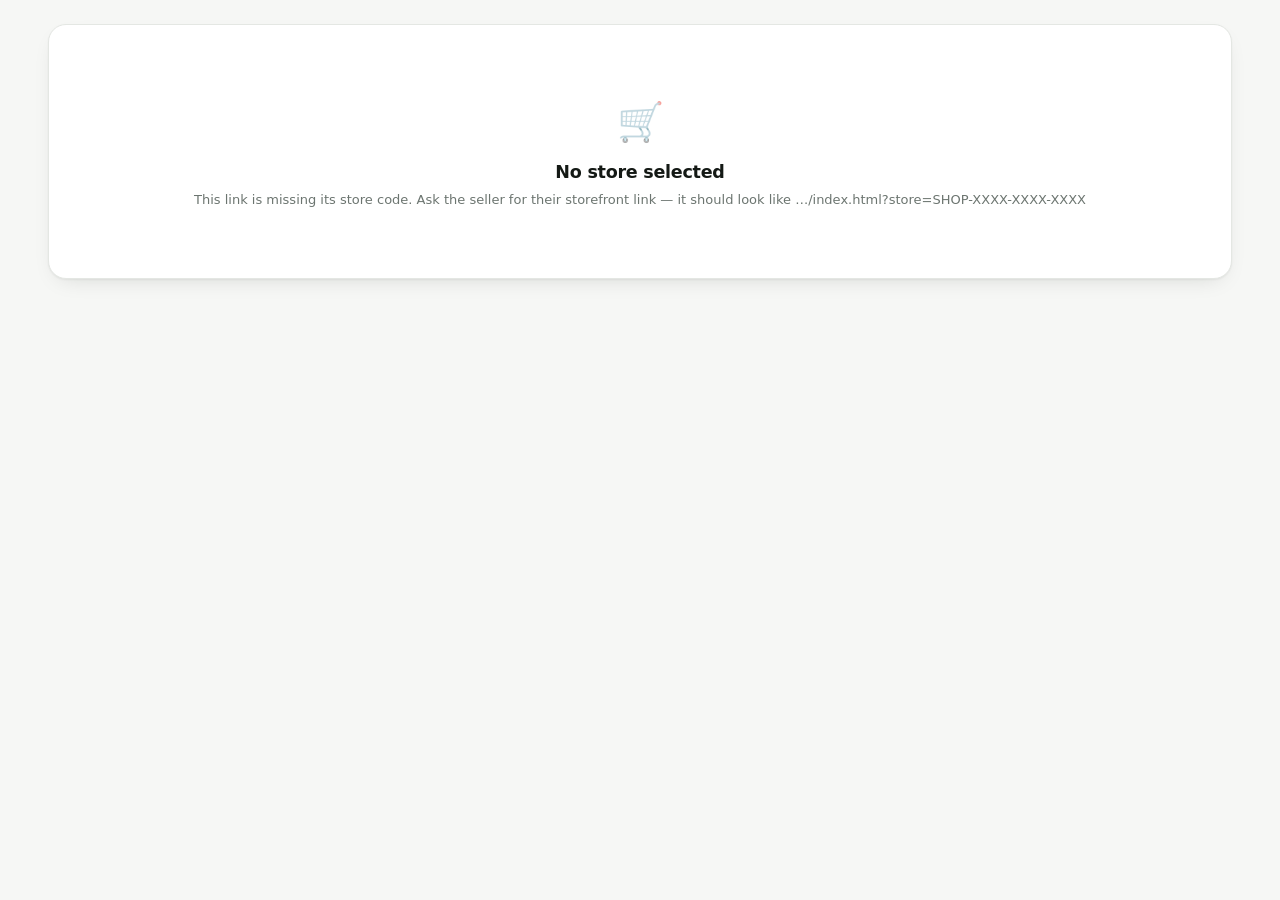
==== index.html @ 07ffc592 "Add files via upload" ====
<!doctype html>
<html lang="en" data-color-mode="light">
<head>
<meta charset="utf-8">
<meta name="viewport" content="width=device-width, initial-scale=1, viewport-fit=cover">
<meta name="theme-color" content="#f6f7f5">
<meta name="description" content="Shop this store — browse products, add to cart and check out. No account needed.">
<title>Store</title>
<link rel="manifest" href="manifest.json">
<link rel="icon" href="icons/icon.svg" type="image/svg+xml">
<link rel="stylesheet" href="css/app.css">
</head>
<body>

<!-- Splash -->
<div class="splash" id="splash">
  <div class="inner">
    <img id="splashLogo" alt="" onerror="this.style.display='none'">
    <strong id="splashName">Loading store…</strong>
    <div class="spinner" role="status" aria-label="Loading"></div>
  </div>
</div>

<div id="app">
  <!-- Store header -->
  <header class="store-hero" id="storeHeader">
    <div class="wrap">
      <div class="id-row">
        <img class="store-logo hide" id="storeLogo" alt="" onerror="this.classList.add('hide')">
        <div class="grow">
          <h1 style="font-size:var(--fs-lg)" id="storeName">Store</h1>
          <div class="xs muted truncate" id="storeTagline"></div>
        </div>
        <button class="btn icon ghost" id="infoBtn" aria-label="Store information" title="Store info">ℹ️</button>
        <button class="btn icon ghost" id="trackBtn" aria-label="Check my order" title="Check my order">🔎</button>
        <button class="btn icon ghost" id="themeBtn" data-theme-toggle aria-label="Toggle dark mode">🌙</button>
      </div>
      <div class="announce hide" id="announce"></div>
      <div class="searchbar">
        <span class="ico" aria-hidden="true">🔍</span>
        <input class="input" id="search" type="search" placeholder="Search products…" aria-label="Search products">
      </div>
      <div class="row between mt" style="gap:8px">
        <div class="chips grow" id="categories" role="tablist" aria-label="Categories"></div>
        <button class="btn icon ghost" id="viewToggle" aria-label="Toggle grid or list view">☰</button>
      </div>
    </div>
  </header>

  <main class="wrap" style="padding-top:16px;padding-bottom:120px">
    <div class="products" id="products" data-view="grid"></div>
    <div id="emptyState"></div>
    <div id="sentinel" style="height:1px"></div>
    <div class="center mt-lg">
      <button class="btn ghost hide" id="loadMore">Load more</button>
    </div>
  </main>
</div>

<button class="fab" id="cartFab" hidden aria-label="Open cart">
  🛒 <span class="count" id="cartCount">0</span> <span id="cartTotal"></span>
</button>

<script src="js/config.js"></script>
<script src="js/mock.js"></script>
<script src="js/ui.js"></script>
<script src="js/api.js"></script>
<script src="js/customer.js"></script>
<script>
  if ("serviceWorker" in navigator) {
    addEventListener("load", () => navigator.serviceWorker.register("service-worker.js").catch(() => {}));
  }
</script>
</body>
</html>
---- css/app.css ----
/* =========================================================================
   Universal Store — Design System v2
   One stylesheet. Three apps. Mobile-first, fluid to desktop.
   ========================================================================= */

:root{
  /* Brand */
  --brand:#173d24;
  --brand-600:#1f5231;
  --brand-050:#e8f0ea;
  --accent:#caa66b;
  --accent-600:#b28f56;

  /* Surface */
  --bg:#f6f7f5;
  --card:#ffffff;
  --card-2:#fbfbfa;
  --text:#141915;
  --muted:#6c7570;
  --line:#e4e7e3;

  /* Status */
  --danger:#c0392b;
  --danger-bg:#fdecea;
  --warn:#b7791f;
  --warn-bg:#fdf5e4;
  --ok:#1f7a4d;
  --ok-bg:#e7f5ee;
  --info:#2b6cb0;
  --info-bg:#e8f1fb;

  /* Shape & motion */
  --r:18px;
  --r-sm:12px;
  --r-xs:9px;
  --r-pill:999px;
  --shadow:0 1px 2px rgba(16,24,18,.05), 0 8px 24px -12px rgba(16,24,18,.18);
  --shadow-lg:0 24px 60px -24px rgba(16,24,18,.38);
  --ring:0 0 0 3px color-mix(in srgb, var(--brand) 22%, transparent);
  --t:180ms cubic-bezier(.2,.7,.3,1);

  /* Layout */
  --tap:44px;
  --nav-h:64px;
  --sidebar-w:264px;
  --maxw:1240px;
  --pad:clamp(16px, 4vw, 28px);

  /* Type */
  --font:"Inter", ui-sans-serif, system-ui, -apple-system, "Segoe UI", Roboto, Helvetica, Arial, sans-serif;
  --fs-xs:.75rem; --fs-sm:.8125rem; --fs-md:.9375rem; --fs-lg:1.0625rem;
  --fs-xl:clamp(1.25rem,1rem + 1.1vw,1.6rem);
  --fs-2xl:clamp(1.6rem,1.1rem + 2.2vw,2.4rem);
}

[data-color-mode="dark"]{
  --bg:#0e120f;
  --card:#161c18;
  --card-2:#1b221d;
  --text:#e8ece9;
  --muted:#9aa39d;
  --line:#28312b;
  --brand:#5fbf85;
  --brand-600:#78d29a;
  --brand-050:#16241c;
  --accent:#d8b87f;
  --danger:#f07167; --danger-bg:#2a1a19;
  --warn:#e2b44f;   --warn-bg:#2a2416;
  --ok:#5fbf85;     --ok-bg:#14241b;
  --info:#7cb2e8;   --info-bg:#151f2a;
  --shadow:0 1px 2px rgba(0,0,0,.4), 0 10px 28px -14px rgba(0,0,0,.7);
  --shadow-lg:0 28px 70px -28px rgba(0,0,0,.85);
}

/* ---------- Reset ---------- */
*,*::before,*::after{box-sizing:border-box}
html{-webkit-text-size-adjust:100%}
body{
  margin:0; font-family:var(--font); font-size:var(--fs-md); color:var(--text);
  background:var(--bg); line-height:1.55; -webkit-font-smoothing:antialiased;
  overscroll-behavior-y:none;
}
img,svg{max-width:100%; display:block}
button,input,select,textarea{font:inherit; color:inherit}
button{cursor:pointer; background:none; border:0}
a{color:var(--brand); text-decoration:none}
h1,h2,h3,h4{margin:0; line-height:1.25; font-weight:650; letter-spacing:-.015em}
p{margin:0}
ul{margin:0; padding:0; list-style:none}
:focus-visible{outline:none; box-shadow:var(--ring); border-radius:var(--r-xs)}
::selection{background:color-mix(in srgb,var(--brand) 25%,transparent)}
@media (prefers-reduced-motion:reduce){*{animation-duration:.01ms !important; transition-duration:.01ms !important}}

/* ---------- Utilities ---------- */
.wrap{width:100%; max-width:var(--maxw); margin-inline:auto; padding-inline:var(--pad)}
.row{display:flex; align-items:center; gap:10px}
.row.between{justify-content:space-between}
.row.wrap-{flex-wrap:wrap}
.col{display:flex; flex-direction:column; gap:10px}
.grow{flex:1 1 auto; min-width:0}
.muted{color:var(--muted)}
.small{font-size:var(--fs-sm)}
.xs{font-size:var(--fs-xs)}
.bold{font-weight:650}
.center{text-align:center}
.hide{display:none !important}
.truncate{overflow:hidden; text-overflow:ellipsis; white-space:nowrap}
.clamp2{display:-webkit-box;-webkit-line-clamp:2;-webkit-box-orient:vertical;overflow:hidden}
.mt{margin-top:14px} .mt-lg{margin-top:24px} .mb{margin-bottom:14px}
.sr{position:absolute;width:1px;height:1px;padding:0;margin:-1px;overflow:hidden;clip:rect(0 0 0 0);white-space:nowrap;border:0}
.divider{height:1px;background:var(--line);border:0;margin:16px 0}

/* ---------- Card ---------- */
.card{
  background:var(--card); border:1px solid var(--line); border-radius:var(--r);
  box-shadow:var(--shadow); padding:clamp(14px,2.4vw,20px);
}
.card.flat{box-shadow:none}
.card-h{display:flex;align-items:center;justify-content:space-between;gap:12px;margin-bottom:12px}
.card-h h3{font-size:var(--fs-lg)}

/* ---------- Buttons ---------- */
.btn{
  display:inline-flex; align-items:center; justify-content:center; gap:8px;
  min-height:var(--tap); padding:0 18px; border-radius:var(--r-pill);
  font-weight:600; font-size:var(--fs-md); border:1px solid transparent;
  background:var(--card-2); color:var(--text); transition:var(--t);
  transition-property:transform,background,border-color,color,box-shadow;
  white-space:nowrap; user-select:none;
}
.btn:hover{transform:translateY(-1px)}
.btn:active{transform:translateY(0) scale(.985)}
.btn[disabled],.btn[aria-disabled="true"]{opacity:.5; pointer-events:none}
.btn.primary{background:var(--brand); color:#fff; box-shadow:0 6px 18px -8px color-mix(in srgb,var(--brand) 80%,transparent)}
[data-color-mode="dark"] .btn.primary{color:#0e120f}
.btn.primary:hover{background:var(--brand-600)}
.btn.accent{background:var(--accent); color:#231a08}
.btn.ghost{background:transparent; border-color:var(--line)}
.btn.ghost:hover{background:var(--card-2)}
.btn.danger{background:var(--danger); color:#fff}
.btn.link{background:none;padding:0;min-height:auto;color:var(--brand);text-decoration:underline;font-weight:600}
.btn.sm{min-height:36px; padding:0 13px; font-size:var(--fs-sm)}
.btn.lg{min-height:52px; padding:0 26px; font-size:var(--fs-lg)}
.btn.block{width:100%}
.btn.icon{width:var(--tap); min-height:var(--tap); padding:0; border-radius:50%}
.btn-group{display:flex; gap:8px; flex-wrap:wrap}

/* ---------- Chips ---------- */
.chips{display:flex; gap:8px; overflow-x:auto; padding:4px 0 8px; scrollbar-width:none; scroll-snap-type:x proximity}
.chips::-webkit-scrollbar{display:none}
.chip{
  flex:0 0 auto; scroll-snap-align:start; min-height:38px; padding:0 15px;
  border-radius:var(--r-pill); border:1px solid var(--line); background:var(--card);
  font-size:var(--fs-sm); font-weight:600; color:var(--muted); transition:var(--t);
  display:inline-flex; align-items:center; gap:6px;
}
.chip:hover{color:var(--text); border-color:var(--muted)}
.chip[aria-selected="true"],.chip.on{background:var(--brand); border-color:var(--brand); color:#fff}
[data-color-mode="dark"] .chip.on,[data-color-mode="dark"] .chip[aria-selected="true"]{color:#0e120f}

/* ---------- Badges ---------- */
.badge{
  display:inline-flex; align-items:center; gap:5px; padding:3px 10px; border-radius:var(--r-pill);
  font-size:var(--fs-xs); font-weight:700; letter-spacing:.02em; text-transform:uppercase;
  background:var(--card-2); color:var(--muted); border:1px solid var(--line);
}
.badge.ok{background:var(--ok-bg); color:var(--ok); border-color:transparent}
.badge.warn{background:var(--warn-bg); color:var(--warn); border-color:transparent}
.badge.danger{background:var(--danger-bg); color:var(--danger); border-color:transparent}
.badge.info{background:var(--info-bg); color:var(--info); border-color:transparent}
.dot{width:8px;height:8px;border-radius:50%;background:currentColor;flex:0 0 auto}

/* ---------- Forms ---------- */
.field{display:flex; flex-direction:column; gap:6px; margin-bottom:14px}
.field > label{font-size:var(--fs-sm); font-weight:650}
.field .hint{font-size:var(--fs-xs); color:var(--muted)}
.field .err{font-size:var(--fs-xs); color:var(--danger); font-weight:600}
.input,.select,.textarea{
  width:100%; min-height:var(--tap); padding:11px 14px; background:var(--card);
  border:1px solid var(--line); border-radius:var(--r-sm); transition:var(--t);
  transition-property:border-color,box-shadow,background;
}
.input:hover,.select:hover,.textarea:hover{border-color:var(--muted)}
.input:focus,.select:focus,.textarea:focus{outline:none; border-color:var(--brand); box-shadow:var(--ring)}
.textarea{min-height:104px; resize:vertical; line-height:1.6}
.select{appearance:none;
  background-image:linear-gradient(45deg,transparent 50%,currentColor 50%),linear-gradient(135deg,currentColor 50%,transparent 50%);
  background-position:calc(100% - 20px) calc(50% + 2px),calc(100% - 15px) calc(50% + 2px);
  background-size:5px 5px,5px 5px; background-repeat:no-repeat; padding-right:44px;
}
.field.invalid .input,.field.invalid .select,.field.invalid .textarea{border-color:var(--danger)}
.grid-2{display:grid; grid-template-columns:1fr; gap:0 14px}
@media (min-width:640px){ .grid-2{grid-template-columns:1fr 1fr} }

.switch{display:flex; align-items:center; gap:12px; min-height:var(--tap); cursor:pointer}
.switch input{position:absolute; opacity:0; pointer-events:none}
.switch .track{
  width:48px; height:28px; border-radius:var(--r-pill); background:var(--line);
  position:relative; transition:var(--t); flex:0 0 auto;
}
.switch .track::after{
  content:""; position:absolute; inset:3px auto 3px 3px; width:22px; border-radius:50%;
  background:#fff; box-shadow:0 1px 3px rgba(0,0,0,.3); transition:var(--t);
}
.switch input:checked + .track{background:var(--brand)}
.switch input:checked + .track::after{transform:translateX(20px)}
.switch input:focus-visible + .track{box-shadow:var(--ring)}

.uploader{
  border:2px dashed var(--line); border-radius:var(--r-sm); padding:20px; text-align:center;
  color:var(--muted); transition:var(--t); cursor:pointer; background:var(--card-2);
}
.uploader:hover,.uploader.drag{border-color:var(--brand); color:var(--brand); background:var(--brand-050)}
.uploader img{margin:0 auto; max-height:150px; border-radius:var(--r-xs)}

/* ---------- App shell (admin / master) ---------- */
.shell{min-height:100dvh; display:grid; grid-template-rows:auto 1fr}
@media (min-width:1024px){
  .shell{grid-template-columns:var(--sidebar-w) 1fr; grid-template-rows:1fr}
}

.topbar{
  position:sticky; top:0; z-index:40; height:var(--nav-h);
  display:flex; align-items:center; gap:12px; padding-inline:var(--pad);
  background:color-mix(in srgb,var(--card) 88%,transparent);
  backdrop-filter:saturate(180%) blur(14px); border-bottom:1px solid var(--line);
}
@media (min-width:1024px){ .topbar{grid-column:2} }
.brandmark{display:flex; align-items:center; gap:10px; font-weight:700; letter-spacing:-.02em}
.brandmark .logo{
  width:34px;height:34px;border-radius:10px;flex:0 0 auto;object-fit:cover;
  background:linear-gradient(140deg,var(--brand),var(--accent));
  display:grid;place-items:center;color:#fff;font-size:.8rem;font-weight:800;
}

.sidebar{
  display:none; background:var(--card); border-right:1px solid var(--line);
  padding:20px 14px; position:sticky; top:0; height:100dvh; overflow-y:auto;
}
@media (min-width:1024px){ .sidebar{display:flex; flex-direction:column; gap:6px; grid-row:1} }
.nav-item{
  display:flex; align-items:center; gap:12px; min-height:var(--tap); padding:0 14px;
  border-radius:var(--r-sm); color:var(--muted); font-weight:600; transition:var(--t); width:100%;
}
.nav-item:hover{background:var(--card-2); color:var(--text)}
.nav-item[aria-current="page"]{background:var(--brand-050); color:var(--brand)}
.nav-item .ico{width:20px;text-align:center;flex:0 0 auto}
.nav-item[disabled]{opacity:.4; pointer-events:none}
.nav-sep{margin:12px 8px 6px; font-size:var(--fs-xs); text-transform:uppercase; letter-spacing:.08em; color:var(--muted); font-weight:700}

.main{padding:var(--pad) var(--pad) calc(var(--nav-h) + 32px); min-width:0}
@media (min-width:1024px){ .main{padding-bottom:48px; max-width:var(--maxw)} }

.tabbar{
  position:fixed; inset:auto 0 0 0; z-index:45; display:flex; justify-content:space-around;
  background:color-mix(in srgb,var(--card) 92%,transparent);
  backdrop-filter:saturate(180%) blur(14px); border-top:1px solid var(--line);
  padding-bottom:env(safe-area-inset-bottom);
}
@media (min-width:1024px){ .tabbar{display:none} }
.tabbar button{
  flex:1; min-height:var(--nav-h); display:flex; flex-direction:column; align-items:center;
  justify-content:center; gap:3px; font-size:10px; font-weight:650; color:var(--muted);
  transition:var(--t); position:relative;
}
.tabbar button .ico{font-size:19px; line-height:1}
.tabbar button[aria-current="page"]{color:var(--brand)}
.tabbar button[aria-current="page"]::before{
  content:""; position:absolute; top:0; left:28%; right:28%; height:3px;
  border-radius:0 0 4px 4px; background:var(--brand);
}

/* ---------- Page header ---------- */
.page-h{display:flex; align-items:flex-end; justify-content:space-between; gap:14px; flex-wrap:wrap; margin-bottom:18px}
.page-h h1{font-size:var(--fs-xl)}
.page-h .sub{color:var(--muted); font-size:var(--fs-sm)}

/* ---------- Stats ---------- */
.stats{display:grid; gap:12px; grid-template-columns:repeat(2,1fr)}
@media (min-width:760px){ .stats{grid-template-columns:repeat(4,1fr)} }
.stat{background:var(--card); border:1px solid var(--line); border-radius:var(--r); padding:16px; box-shadow:var(--shadow)}
.stat .k{font-size:var(--fs-xs); text-transform:uppercase; letter-spacing:.06em; color:var(--muted); font-weight:700}
.stat .v{font-size:var(--fs-2xl); font-weight:700; letter-spacing:-.03em; margin-top:4px}
.stat .d{font-size:var(--fs-xs); color:var(--muted)}

/* ---------- Tables / lists ---------- */
.table-wrap{overflow-x:auto; -webkit-overflow-scrolling:touch; border-radius:var(--r); border:1px solid var(--line); background:var(--card)}
table{width:100%; border-collapse:collapse; min-width:560px}
th,td{padding:13px 14px; text-align:left; border-bottom:1px solid var(--line); font-size:var(--fs-sm)}
th{font-size:var(--fs-xs); text-transform:uppercase; letter-spacing:.05em; color:var(--muted); font-weight:700; background:var(--card-2); position:sticky; top:0}
tbody tr:last-child td{border-bottom:0}
tbody tr{transition:background var(--t)}
tbody tr:hover{background:var(--card-2)}

.list{display:flex; flex-direction:column; gap:10px}
.list-item{
  display:flex; align-items:center; gap:12px; padding:12px 14px; background:var(--card);
  border:1px solid var(--line); border-radius:var(--r-sm); transition:var(--t); text-align:left; width:100%;
}
.list-item:hover{border-color:var(--brand); transform:translateY(-1px); box-shadow:var(--shadow)}
.list-item .thumb{width:52px;height:52px;border-radius:var(--r-xs);object-fit:cover;background:var(--card-2);flex:0 0 auto}
.list-item.unseen{border-left:3px solid var(--brand)}
.drag-handle{cursor:grab; color:var(--muted); padding:6px; touch-action:none}
.list-item.dragging{opacity:.45}

/* ---------- Empty / skeleton ---------- */
.empty{text-align:center; padding:48px 20px; color:var(--muted)}
.empty .ico{font-size:38px; margin-bottom:10px; opacity:.5}
.empty h3{color:var(--text); margin-bottom:6px}
.skel{
  background:linear-gradient(90deg,var(--card-2) 25%,var(--line) 37%,var(--card-2) 63%);
  background-size:400% 100%; animation:sh 1.3s ease-in-out infinite; border-radius:var(--r-sm);
}
@keyframes sh{0%{background-position:100% 50%}100%{background-position:0 50%}}
.skel.line{height:12px; margin:7px 0}
.skel.card{height:210px}

/* ---------- Storefront ---------- */
.store-hero{
  background:var(--card); border-bottom:1px solid var(--line); padding:var(--pad) 0 12px;
  position:sticky; top:0; z-index:35;
  backdrop-filter:saturate(180%) blur(14px);
  background:color-mix(in srgb,var(--card) 90%,transparent);
}
.store-hero .id-row{display:flex; align-items:center; gap:12px}
.store-hero .store-logo{width:46px;height:46px;border-radius:14px;object-fit:cover;flex:0 0 auto;box-shadow:var(--shadow)}
.announce{
  margin-top:10px; padding:9px 14px; border-radius:var(--r-sm);
  background:var(--accent); color:#231a08; font-size:var(--fs-sm); font-weight:600;
}
.searchbar{position:relative; margin-top:12px}
.searchbar .input{padding-left:42px; border-radius:var(--r-pill); background:var(--card-2)}
.searchbar .ico{position:absolute; left:15px; top:50%; transform:translateY(-50%); color:var(--muted)}

.products{display:grid; gap:14px; grid-template-columns:repeat(2,1fr)}
@media (min-width:620px){ .products{grid-template-columns:repeat(3,1fr)} }
@media (min-width:980px){ .products{grid-template-columns:repeat(4,1fr)} }
@media (min-width:1300px){ .products{grid-template-columns:repeat(5,1fr)} }
.products[data-view="list"]{grid-template-columns:1fr; gap:10px}

.p-card{
  background:var(--card); border:1px solid var(--line); border-radius:var(--r); overflow:hidden;
  display:flex; flex-direction:column; text-align:left; transition:var(--t); position:relative;
}
.p-card:hover{transform:translateY(-3px); box-shadow:var(--shadow-lg); border-color:color-mix(in srgb,var(--brand) 40%,var(--line))}
.p-card .img{aspect-ratio:1; width:100%; object-fit:cover; background:var(--card-2)}
.p-card .body{padding:11px 12px 13px; display:flex; flex-direction:column; gap:4px; flex:1}
.p-card .name{font-weight:600; font-size:var(--fs-md); line-height:1.35}
.p-card .price{font-weight:750; color:var(--brand); font-size:var(--fs-lg); margin-top:auto}
.p-card .sold-out{
  position:absolute; inset:0; background:color-mix(in srgb,var(--card) 72%,transparent);
  display:grid; place-items:center; font-weight:750; letter-spacing:.06em; text-transform:uppercase; font-size:var(--fs-sm);
}
.products[data-view="list"] .p-card{flex-direction:row; align-items:stretch}
.products[data-view="list"] .p-card .img{width:104px; aspect-ratio:1; flex:0 0 auto}

/* Cart FAB */
.fab{
  position:fixed; right:16px; bottom:calc(16px + env(safe-area-inset-bottom)); z-index:44;
  min-height:56px; padding:0 22px; border-radius:var(--r-pill); background:var(--brand); color:#fff;
  font-weight:700; box-shadow:var(--shadow-lg); display:inline-flex; align-items:center; gap:10px;
  transition:var(--t); transform-origin:bottom right;
}
[data-color-mode="dark"] .fab{color:#0e120f}
.fab:hover{transform:translateY(-2px)}
.fab .count{background:rgba(255,255,255,.22); border-radius:var(--r-pill); padding:1px 9px; font-size:var(--fs-sm)}
.fab[hidden]{display:none}

/* ---------- Modal / drawer / sheet ---------- */
.scrim{
  position:fixed; inset:0; z-index:60; background:rgba(10,14,11,.5);
  backdrop-filter:blur(3px); opacity:0; transition:opacity var(--t); overflow-y:auto;
  display:flex; align-items:flex-end; justify-content:center;
}
.scrim.open{opacity:1}
@media (min-width:768px){ .scrim{align-items:center; padding:24px} }
.sheet{
  width:100%; max-width:640px; background:var(--card); border-radius:22px 22px 0 0;
  box-shadow:var(--shadow-lg); max-height:92dvh; display:flex; flex-direction:column;
  transform:translateY(16px); transition:transform var(--t);
}
.scrim.open .sheet{transform:none}
@media (min-width:768px){ .sheet{border-radius:var(--r); max-height:88dvh} }
.sheet.wide{max-width:900px}
.sheet-h{
  display:flex; align-items:center; gap:12px; padding:14px 18px; border-bottom:1px solid var(--line);
  position:sticky; top:0; background:var(--card); border-radius:22px 22px 0 0; z-index:2;
}
.sheet-h h2{font-size:var(--fs-lg); flex:1; min-width:0}
.sheet-b{padding:18px; overflow-y:auto; -webkit-overflow-scrolling:touch}
.sheet-f{padding:14px 18px calc(14px + env(safe-area-inset-bottom)); border-top:1px solid var(--line); background:var(--card); display:flex; gap:10px}
.sheet-f .btn{flex:1}
.grabber{width:42px;height:4px;border-radius:2px;background:var(--line);margin:8px auto 0}
@media (min-width:768px){ .grabber{display:none} }

.drawer{
  margin-left:auto; height:100dvh; max-height:100dvh; width:min(440px,100%);
  border-radius:0; transform:translateX(20px);
}
.scrim.right{align-items:stretch; justify-content:flex-end; padding:0}
.scrim.right.open .drawer{transform:none}

/* Gallery */
.gallery{display:flex; overflow-x:auto; scroll-snap-type:x mandatory; gap:8px; border-radius:var(--r-sm); scrollbar-width:none}
.gallery::-webkit-scrollbar{display:none}
.gallery img{flex:0 0 100%; scroll-snap-align:center; aspect-ratio:1; object-fit:cover; border-radius:var(--r-sm); background:var(--card-2)}
.gal-dots{display:flex; gap:6px; justify-content:center; margin-top:8px}
.gal-dots i{width:6px;height:6px;border-radius:50%;background:var(--line);transition:var(--t)}
.gal-dots i.on{background:var(--brand); width:18px; border-radius:3px}

/* Quantity stepper */
.stepper{display:inline-flex; align-items:center; border:1px solid var(--line); border-radius:var(--r-pill); overflow:hidden}
.stepper button{width:42px; height:42px; display:grid; place-items:center; font-size:19px; font-weight:600; transition:var(--t)}
.stepper button:hover{background:var(--card-2)}
.stepper .n{min-width:44px; text-align:center; font-weight:700}

/* Steps indicator */
.steps{display:flex; align-items:center; gap:6px; margin-bottom:18px}
.steps .s{flex:1; height:4px; border-radius:2px; background:var(--line); transition:var(--t)}
.steps .s.on{background:var(--brand)}

/* Cart line */
.cart-line{display:flex; gap:12px; padding:12px 0; border-bottom:1px solid var(--line)}
.cart-line:last-child{border-bottom:0}
.cart-line img{width:62px;height:62px;border-radius:var(--r-xs);object-fit:cover;background:var(--card-2);flex:0 0 auto}
.totals{display:flex; flex-direction:column; gap:7px; padding-top:12px; border-top:1px solid var(--line)}
.totals .t-row{display:flex; justify-content:space-between; font-size:var(--fs-sm)}
.totals .t-row.grand{font-size:var(--fs-lg); font-weight:750; padding-top:7px; border-top:1px solid var(--line)}

/* ---------- Toasts ---------- */
.toasts{position:fixed; left:50%; transform:translateX(-50%); bottom:calc(80px + env(safe-area-inset-bottom)); z-index:80; display:flex; flex-direction:column; gap:8px; width:min(420px,calc(100% - 32px)); pointer-events:none}
@media (min-width:1024px){ .toasts{bottom:24px; left:auto; right:24px; transform:none} }
.toast{
  background:var(--text); color:var(--bg); padding:12px 16px; border-radius:var(--r-sm);
  box-shadow:var(--shadow-lg); font-size:var(--fs-sm); font-weight:600;
  display:flex; gap:10px; align-items:center; animation:tin var(--t) both;
}
.toast.ok{background:var(--ok); color:#fff}
.toast.err{background:var(--danger); color:#fff}
@keyframes tin{from{opacity:0; transform:translateY(10px) scale(.97)}to{opacity:1;transform:none}}

/* ---------- Splash ---------- */
.splash{
  position:fixed; inset:0; z-index:90; display:grid; place-items:center; background:var(--bg);
  transition:opacity 260ms ease, visibility 260ms;
}
.splash.gone{opacity:0; visibility:hidden}
.splash .inner{display:flex; flex-direction:column; align-items:center; gap:14px}
.splash img{width:76px;height:76px;border-radius:22px;object-fit:cover;box-shadow:var(--shadow-lg)}
.spinner{width:26px;height:26px;border-radius:50%;border:3px solid var(--line);border-top-color:var(--brand);animation:spin .7s linear infinite}
@keyframes spin{to{transform:rotate(1turn)}}

/* ---------- Wizard ---------- */
.wizard-nav{display:flex; gap:6px; overflow-x:auto; padding-bottom:10px; scrollbar-width:none}
.wizard-nav::-webkit-scrollbar{display:none}
.wizard-step{
  flex:0 0 auto; display:flex; align-items:center; gap:8px; padding:7px 13px; border-radius:var(--r-pill);
  background:var(--card-2); border:1px solid var(--line); font-size:var(--fs-sm); font-weight:600; color:var(--muted);
}
.wizard-step.on{background:var(--brand); border-color:var(--brand); color:#fff}
.wizard-step.done{background:var(--ok-bg); border-color:transparent; color:var(--ok)}

/* ---------- Locked state ---------- */
.locked{
  border:1px dashed var(--line); border-radius:var(--r); padding:32px 20px; text-align:center;
  background:var(--card-2); color:var(--muted);
}
.locked .ico{font-size:32px; margin-bottom:8px}

/* ---------- Print ---------- */
@media print{
  .topbar,.sidebar,.tabbar,.fab,.toasts,.btn{display:none !important}
  body{background:#fff}
  .card{box-shadow:none; border-color:#ccc}
}
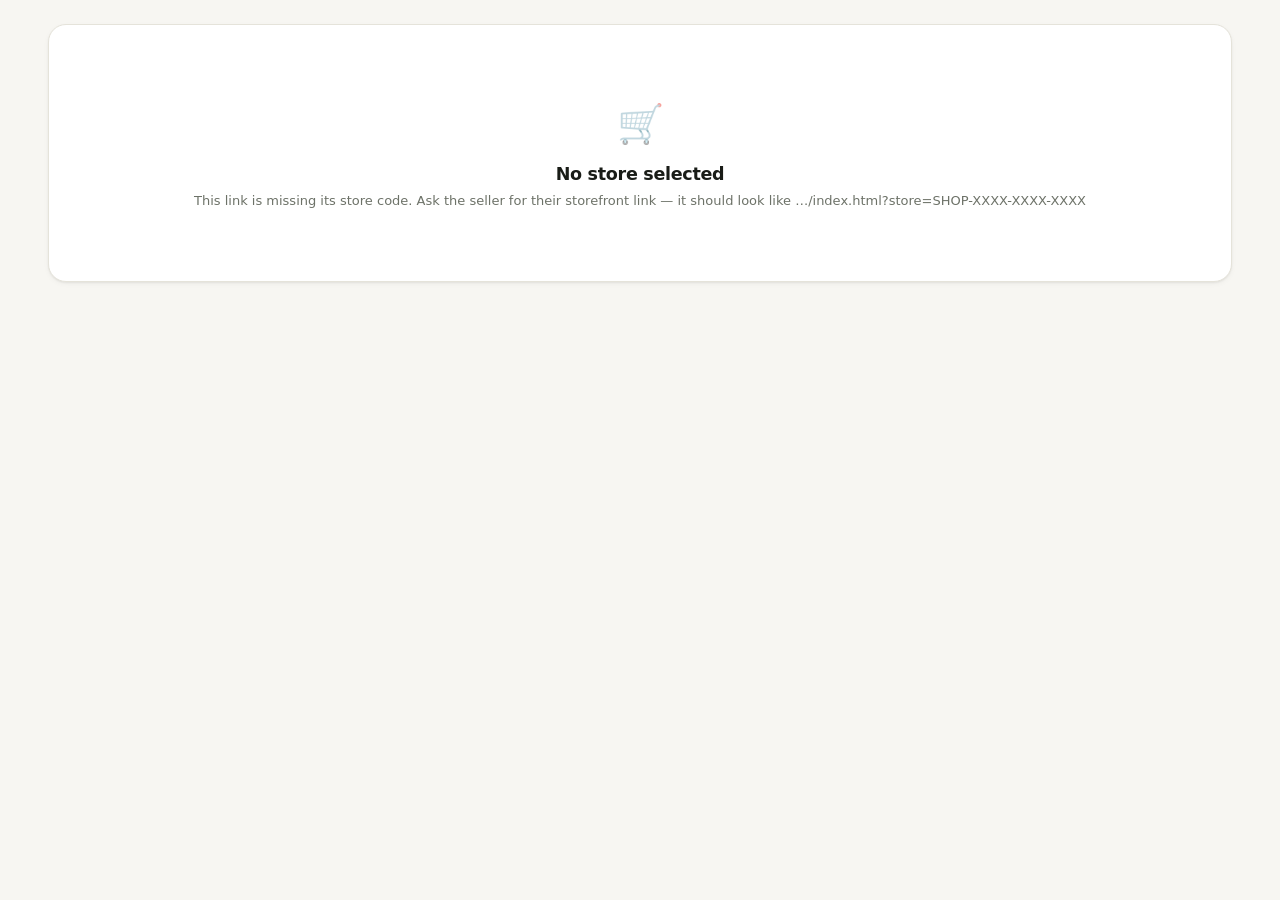
==== commit a3663dbb: "Add files via upload" ====
--- a/index.html
+++ b/index.html
@@ -22,33 +22,60 @@
 </div>
 
 <div id="app">
-  <!-- Store header -->
-  <header class="store-hero" id="storeHeader">
-    <div class="wrap">
-      <div class="id-row">
-        <img class="store-logo hide" id="storeLogo" alt="" onerror="this.classList.add('hide')">
-        <div class="grow">
-          <h1 style="font-size:var(--fs-lg)" id="storeName">Store</h1>
-          <div class="xs muted truncate" id="storeTagline"></div>
+  <div id="storeHeader">
+    <!-- Site nav -->
+    <header class="site-nav">
+      <div class="wrap row between">
+        <div class="brandmark">
+          <img class="store-logo hide" id="storeLogo" alt="" onerror="this.classList.add('hide')">
+          <div class="grow" style="min-width:0">
+            <div class="truncate bold" id="storeName">Store</div>
+            <div class="xs muted truncate" id="storeTagline"></div>
+          </div>
         </div>
-        <button class="btn icon ghost" id="infoBtn" aria-label="Store information" title="Store info">ℹ️</button>
-        <button class="btn icon ghost" id="trackBtn" aria-label="Check my order" title="Check my order">🔎</button>
-        <button class="btn icon ghost" id="themeBtn" data-theme-toggle aria-label="Toggle dark mode">🌙</button>
+        <nav class="nav-links" aria-label="Primary">
+          <a href="#home" class="nav-link on">Home</a>
+          <a href="#shopSection" class="nav-link">Products</a>
+        </nav>
+        <div class="row" style="gap:8px">
+          <button class="btn icon ghost" id="themeBtn" data-theme-toggle aria-label="Toggle dark mode">🌙</button>
+          <button class="btn icon ghost" id="infoBtn" aria-label="Store information" title="Store info">ℹ️</button>
+          <button class="btn icon ghost" id="trackBtn" aria-label="Check my order" title="Check my order">🔎</button>
+        </div>
       </div>
-      <div class="announce hide" id="announce"></div>
-      <div class="searchbar">
-        <span class="ico" aria-hidden="true">🔍</span>
-        <input class="input" id="search" type="search" placeholder="Search products…" aria-label="Search products">
+    </header>
+
+    <div class="announce hide" id="announce"></div>
+
+    <!-- Hero -->
+    <section class="hero" id="home">
+      <div class="wrap hero-grid">
+        <div class="hero-copy">
+          <p class="hero-kicker hide" id="heroKicker"></p>
+          <h1 class="hero-heading" id="heroHeading">Store</h1>
+          <p class="hero-sub hide" id="heroSub"></p>
+          <div class="hero-actions">
+            <button class="btn primary lg" id="heroCta" type="button">Shop now</button>
+          </div>
+        </div>
+        <div class="hero-media hide" id="heroMedia">
+          <div class="gallery" id="heroGallery"></div>
+          <div class="gal-dots" id="heroDots"></div>
+        </div>
       </div>
-      <div class="row between mt" style="gap:8px">
-        <div class="chips grow" id="categories" role="tablist" aria-label="Categories"></div>
-        <button class="btn icon ghost" id="viewToggle" aria-label="Toggle grid or list view">☰</button>
-      </div>
+    </section>
+  </div>
+
+  <main class="wrap" id="shopSection" style="padding-top:8px;padding-bottom:120px">
+    <div class="searchbar">
+      <span class="ico" aria-hidden="true">🔍</span>
+      <input class="input" id="search" type="search" placeholder="Search products…" aria-label="Search products">
     </div>
-  </header>
-
-  <main class="wrap" style="padding-top:16px;padding-bottom:120px">
-    <div class="products" id="products" data-view="grid"></div>
+    <div class="row between mt" style="gap:8px">
+      <div class="chips grow" id="categories" role="tablist" aria-label="Categories"></div>
+      <button class="btn icon ghost" id="viewToggle" aria-label="Toggle grid or list view">☰</button>
+    </div>
+    <div class="products mt-lg" id="products" data-view="grid"></div>
     <div id="emptyState"></div>
     <div id="sentinel" style="height:1px"></div>
     <div class="center mt-lg">
@@ -58,7 +85,7 @@
 </div>
 
 <button class="fab" id="cartFab" hidden aria-label="Open cart">
-  🛒 <span class="count" id="cartCount">0</span> <span id="cartTotal"></span>
+  🛒 <span class="count" id="cartCount">0</span>
 </button>
 
 <script src="js/config.js"></script>
--- a/css/app.css
+++ b/css/app.css
@@ -1,76 +1,130 @@
 /* =========================================================================
-   Universal Store — Design System v2
+   Universal Store — Design System v3.0
    One stylesheet. Three apps. Mobile-first, fluid to desktop.
+
+   v3.0 — visual redesign pass (premium/native, not "AI-generic"):
+     + OS-native font stack instead of a webfont that was never even linked
+     + full elevation/motion/radius scale; spring easing on tappable elements
+     + brand-derived hover/tint colors via color-mix(), so a merchant's custom
+       accent color (set at runtime through --brand) now produces correct
+       hover + tint shades instead of staying hardcoded to the default green
+     + pill buttons w/ colored shadow, bottom-sheet drawers, segmented chips
+     + mobile "table becomes cards" pattern for the one data table in the app
+     + prefers-contrast / forced-colors baseline support
+   No class or id names changed — this file targets the exact same markup
+   the JS already generates.
    ========================================================================= */
 
 :root{
-  /* Brand */
+  /* ---- Brand ----
+     --brand is the ONE token JS writes to directly (UI.theme.accent()), so a
+     merchant's custom accent color propagates correctly. Every other brand
+     shade below is derived from it with color-mix() instead of being a fixed
+     hex, so hover/tint states stay correct for any accent color and in both
+     color schemes. */
   --brand:#173d24;
-  --brand-600:#1f5231;
-  --brand-050:#e8f0ea;
+  --brand-600:color-mix(in srgb, var(--brand) 84%, black);
+  --brand-700:color-mix(in srgb, var(--brand) 70%, black);
+  --brand-050:color-mix(in srgb, var(--brand) 9%, var(--bg));
   --accent:#caa66b;
-  --accent-600:#b28f56;
-
-  /* Surface */
-  --bg:#f6f7f5;
+  --accent-600:color-mix(in srgb, var(--accent) 82%, black);
+
+  /* ---- Surface ---- */
+  --bg:#f7f6f2;
   --card:#ffffff;
-  --card-2:#fbfbfa;
-  --text:#141915;
-  --muted:#6c7570;
-  --line:#e4e7e3;
-
-  /* Status */
-  --danger:#c0392b;
-  --danger-bg:#fdecea;
-  --warn:#b7791f;
-  --warn-bg:#fdf5e4;
+  --card-2:#f1f0ea;
+  --card-3:#e9e7de;
+  --text:#191c17;
+  --muted:#6d7268;
+  --muted-2:#9a9d92;
+  --line:#e5e3da;
+  --line-strong:#d3d1c5;
+
+  /* ---- Status ---- */
+  --danger:#b3422f;
+  --danger-bg:#fbece8;
+  --warn:#a8721c;
+  --warn-bg:#faf1e0;
   --ok:#1f7a4d;
   --ok-bg:#e7f5ee;
   --info:#2b6cb0;
   --info-bg:#e8f1fb;
 
-  /* Shape & motion */
+  /* ---- Shape ---- */
+  --r-xs:9px;
+  --r-sm:12px;
   --r:18px;
-  --r-sm:12px;
-  --r-xs:9px;
+  --r-lg:24px;
   --r-pill:999px;
-  --shadow:0 1px 2px rgba(16,24,18,.05), 0 8px 24px -12px rgba(16,24,18,.18);
-  --shadow-lg:0 24px 60px -24px rgba(16,24,18,.38);
-  --ring:0 0 0 3px color-mix(in srgb, var(--brand) 22%, transparent);
-  --t:180ms cubic-bezier(.2,.7,.3,1);
-
-  /* Layout */
+
+  /* ---- Elevation ----
+     Distinct tiers instead of one flat shadow token everywhere, plus a
+     colored "brand" shadow for primary CTAs. */
+  --shadow-xs:0 1px 2px rgba(20,25,18,.05);
+  --shadow-sm:0 2px 8px -4px rgba(20,25,18,.12), 0 1px 2px rgba(20,25,18,.05);
+  --shadow:0 1px 2px rgba(20,25,18,.05), 0 10px 28px -14px rgba(20,25,18,.22);
+  --shadow-lg:0 28px 64px -24px rgba(20,25,18,.40);
+  --shadow-brand:0 10px 22px -10px color-mix(in srgb, var(--brand) 55%, transparent);
+
+  /* ---- Motion ----
+     Standard ease-out for entrances/layout, a bouncier spring for taps —
+     matches the platform feel instead of one generic transition curve. */
+  --ease:cubic-bezier(.22,.7,.24,1);
+  --ease-spring:cubic-bezier(.34,1.56,.64,1);
+  --fast:150ms;
+  --med:240ms;
+  --t:var(--fast) var(--ease); /* kept as a general-purpose shorthand */
+
+  /* ---- Layout ---- */
   --tap:44px;
   --nav-h:64px;
   --sidebar-w:264px;
   --maxw:1240px;
   --pad:clamp(16px, 4vw, 28px);
 
-  /* Type */
-  --font:"Inter", ui-sans-serif, system-ui, -apple-system, "Segoe UI", Roboto, Helvetica, Arial, sans-serif;
+  /* ---- Type ----
+     Native OS stack: reads as premium precisely because it isn't a designed
+     webfont — it matches the device (SF Pro on Apple, Segoe UI on Windows). */
+  --font:-apple-system, BlinkMacSystemFont, "SF Pro Text", "SF Pro Display", "Segoe UI", system-ui, Roboto, Helvetica, Arial, sans-serif;
+  --mono:ui-monospace, SFMono-Regular, Menlo, Consolas, monospace;
   --fs-xs:.75rem; --fs-sm:.8125rem; --fs-md:.9375rem; --fs-lg:1.0625rem;
   --fs-xl:clamp(1.25rem,1rem + 1.1vw,1.6rem);
-  --fs-2xl:clamp(1.6rem,1.1rem + 2.2vw,2.4rem);
+  --fs-2xl:clamp(1.5rem,1.1rem + 1.9vw,2.1rem);
+
+  --ring:0 0 0 3px color-mix(in srgb, var(--brand) 24%, transparent);
 }
 
 [data-color-mode="dark"]{
-  --bg:#0e120f;
-  --card:#161c18;
-  --card-2:#1b221d;
-  --text:#e8ece9;
-  --muted:#9aa39d;
-  --line:#28312b;
-  --brand:#5fbf85;
-  --brand-600:#78d29a;
-  --brand-050:#16241c;
-  --accent:#d8b87f;
-  --danger:#f07167; --danger-bg:#2a1a19;
-  --warn:#e2b44f;   --warn-bg:#2a2416;
-  --ok:#5fbf85;     --ok-bg:#14241b;
-  --info:#7cb2e8;   --info-bg:#151f2a;
-  --shadow:0 1px 2px rgba(0,0,0,.4), 0 10px 28px -14px rgba(0,0,0,.7);
-  --shadow-lg:0 28px 70px -28px rgba(0,0,0,.85);
-}
+  /* Darker-than-black near-black, not pure #000; warmer near-white text,
+     not pure #fff; a brighter/more saturated brand for contrast on dark. */
+  --bg:#0d100e;
+  --card:#171b17;
+  --card-2:#1d221d;
+  --card-3:#262c25;
+  --text:#eeece4;
+  --muted:#a2a89c;
+  --muted-2:#767c70;
+  --line:#2a2f28;
+  --line-strong:#383f35;
+  --brand:#63c78a;
+  --brand-600:color-mix(in srgb, var(--brand) 82%, white);
+  --brand-700:color-mix(in srgb, var(--brand) 68%, white);
+  --brand-050:color-mix(in srgb, var(--brand) 16%, var(--bg));
+  --accent:#dcc088;
+  --accent-600:color-mix(in srgb, var(--accent) 85%, white);
+  --danger:#f0897a; --danger-bg:#2c1c1a;
+  --warn:#e6c164;   --warn-bg:#2b2416;
+  --ok:#63c78a;     --ok-bg:#13251a;
+  --info:#82b6ea;   --info-bg:#151f2a;
+  --shadow-xs:0 1px 2px rgba(0,0,0,.5);
+  --shadow-sm:0 4px 14px -6px rgba(0,0,0,.55);
+  --shadow:0 1px 2px rgba(0,0,0,.45), 0 12px 32px -16px rgba(0,0,0,.75);
+  --shadow-lg:0 32px 76px -28px rgba(0,0,0,.9);
+  --shadow-brand:0 10px 26px -10px color-mix(in srgb, var(--brand) 45%, transparent);
+}
+
+--ring-placeholder{} /* (no-op, keeps a stable insertion point for tooling) */
+:root{ --ring:0 0 0 3px color-mix(in srgb, var(--brand) 24%, transparent); }
 
 /* ---------- Reset ---------- */
 *,*::before,*::after{box-sizing:border-box}
@@ -84,12 +138,22 @@
 button,input,select,textarea{font:inherit; color:inherit}
 button{cursor:pointer; background:none; border:0}
 a{color:var(--brand); text-decoration:none}
-h1,h2,h3,h4{margin:0; line-height:1.25; font-weight:650; letter-spacing:-.015em}
+h1,h2,h3,h4{margin:0; line-height:1.22; font-weight:680; letter-spacing:-.017em}
 p{margin:0}
 ul{margin:0; padding:0; list-style:none}
+code{font-family:var(--mono); font-size:.92em}
 :focus-visible{outline:none; box-shadow:var(--ring); border-radius:var(--r-xs)}
 ::selection{background:color-mix(in srgb,var(--brand) 25%,transparent)}
 @media (prefers-reduced-motion:reduce){*{animation-duration:.01ms !important; transition-duration:.01ms !important}}
+@media (prefers-contrast:more){
+  :root{ --line:var(--line-strong); }
+  .btn.ghost{border-width:1.5px}
+  .card,.list-item,.stat{border-width:1.5px}
+}
+@media (forced-colors:active){
+  .btn,.chip,.card,.list-item,.input,.select,.textarea{forced-color-adjust:none; border:1px solid CanvasText}
+  .btn.primary{background:Highlight; color:HighlightText}
+}
 
 /* ---------- Utilities ---------- */
 .wrap{width:100%; max-width:var(--maxw); margin-inline:auto; padding-inline:var(--pad)}
@@ -106,63 +170,77 @@
 .hide{display:none !important}
 .truncate{overflow:hidden; text-overflow:ellipsis; white-space:nowrap}
 .clamp2{display:-webkit-box;-webkit-line-clamp:2;-webkit-box-orient:vertical;overflow:hidden}
+.mono{font-family:var(--mono)}
 .mt{margin-top:14px} .mt-lg{margin-top:24px} .mb{margin-bottom:14px}
 .sr{position:absolute;width:1px;height:1px;padding:0;margin:-1px;overflow:hidden;clip:rect(0 0 0 0);white-space:nowrap;border:0}
-.divider{height:1px;background:var(--line);border:0;margin:16px 0}
+.divider{height:1px;background:var(--line);border:0;margin:18px 0}
 
 /* ---------- Card ---------- */
 .card{
   background:var(--card); border:1px solid var(--line); border-radius:var(--r);
-  box-shadow:var(--shadow); padding:clamp(14px,2.4vw,20px);
+  box-shadow:var(--shadow-sm); padding:clamp(16px,2.4vw,22px);
+  transition:box-shadow var(--med) var(--ease), border-color var(--med) var(--ease);
 }
 .card.flat{box-shadow:none}
-.card-h{display:flex;align-items:center;justify-content:space-between;gap:12px;margin-bottom:12px}
+.card + .card{margin-top:14px}
+.card-h{display:flex;align-items:center;justify-content:space-between;gap:12px;margin-bottom:14px}
 .card-h h3{font-size:var(--fs-lg)}
+.sec-h{font-size:var(--fs-sm); font-weight:700; text-transform:uppercase; letter-spacing:.06em;
+  color:var(--muted); margin:0 0 10px}
 
 /* ---------- Buttons ---------- */
 .btn{
   display:inline-flex; align-items:center; justify-content:center; gap:8px;
   min-height:var(--tap); padding:0 18px; border-radius:var(--r-pill);
   font-weight:600; font-size:var(--fs-md); border:1px solid transparent;
-  background:var(--card-2); color:var(--text); transition:var(--t);
-  transition-property:transform,background,border-color,color,box-shadow;
+  background:var(--card-2); color:var(--text);
+  transition:transform var(--fast) var(--ease-spring), background var(--fast) var(--ease),
+    border-color var(--fast) var(--ease), color var(--fast) var(--ease), box-shadow var(--fast) var(--ease);
   white-space:nowrap; user-select:none;
 }
 .btn:hover{transform:translateY(-1px)}
-.btn:active{transform:translateY(0) scale(.985)}
+.btn:active{transform:scale(.96)}
 .btn[disabled],.btn[aria-disabled="true"]{opacity:.5; pointer-events:none}
-.btn.primary{background:var(--brand); color:#fff; box-shadow:0 6px 18px -8px color-mix(in srgb,var(--brand) 80%,transparent)}
-[data-color-mode="dark"] .btn.primary{color:#0e120f}
+.btn.primary{background:var(--brand); color:#fff; box-shadow:var(--shadow-brand)}
+[data-color-mode="dark"] .btn.primary{color:#0c130e}
 .btn.primary:hover{background:var(--brand-600)}
-.btn.accent{background:var(--accent); color:#231a08}
+.btn.accent{background:var(--accent); color:#241a08}
+.btn.accent:hover{background:var(--accent-600)}
 .btn.ghost{background:transparent; border-color:var(--line)}
-.btn.ghost:hover{background:var(--card-2)}
+.btn.ghost:hover{background:var(--card-2); border-color:var(--line-strong)}
 .btn.danger{background:var(--danger); color:#fff}
+.btn.danger:hover{background:color-mix(in srgb, var(--danger) 84%, black)}
 .btn.link{background:none;padding:0;min-height:auto;color:var(--brand);text-decoration:underline;font-weight:600}
+.btn.link:active{transform:none; opacity:.7}
 .btn.sm{min-height:36px; padding:0 13px; font-size:var(--fs-sm)}
 .btn.lg{min-height:52px; padding:0 26px; font-size:var(--fs-lg)}
 .btn.block{width:100%}
 .btn.icon{width:var(--tap); min-height:var(--tap); padding:0; border-radius:50%}
 .btn-group{display:flex; gap:8px; flex-wrap:wrap}
-
-/* ---------- Chips ---------- */
+.btn-group.end{justify-content:flex-end}
+
+/* ---------- Chips (segmented-control look) ---------- */
 .chips{display:flex; gap:8px; overflow-x:auto; padding:4px 0 8px; scrollbar-width:none; scroll-snap-type:x proximity}
 .chips::-webkit-scrollbar{display:none}
+.chips.wrap-{flex-wrap:wrap; overflow:visible}
 .chip{
   flex:0 0 auto; scroll-snap-align:start; min-height:38px; padding:0 15px;
   border-radius:var(--r-pill); border:1px solid var(--line); background:var(--card);
-  font-size:var(--fs-sm); font-weight:600; color:var(--muted); transition:var(--t);
+  font-size:var(--fs-sm); font-weight:600; color:var(--muted);
+  transition:background var(--fast) var(--ease), border-color var(--fast) var(--ease),
+    color var(--fast) var(--ease), transform var(--fast) var(--ease-spring);
   display:inline-flex; align-items:center; gap:6px;
 }
-.chip:hover{color:var(--text); border-color:var(--muted)}
+.chip:hover{color:var(--text); border-color:var(--muted-2)}
+.chip:active{transform:scale(.96)}
 .chip[aria-selected="true"],.chip.on{background:var(--brand); border-color:var(--brand); color:#fff}
-[data-color-mode="dark"] .chip.on,[data-color-mode="dark"] .chip[aria-selected="true"]{color:#0e120f}
+[data-color-mode="dark"] .chip.on,[data-color-mode="dark"] .chip[aria-selected="true"]{color:#0c130e}
 
 /* ---------- Badges ---------- */
 .badge{
-  display:inline-flex; align-items:center; gap:5px; padding:3px 10px; border-radius:var(--r-pill);
-  font-size:var(--fs-xs); font-weight:700; letter-spacing:.02em; text-transform:uppercase;
-  background:var(--card-2); color:var(--muted); border:1px solid var(--line);
+  display:inline-flex; align-items:center; gap:5px; padding:4px 11px; border-radius:var(--r-pill);
+  font-size:var(--fs-xs); font-weight:700; letter-spacing:.03em; text-transform:uppercase;
+  background:var(--card-2); color:var(--muted); border:1px solid var(--line); white-space:nowrap;
 }
 .badge.ok{background:var(--ok-bg); color:var(--ok); border-color:transparent}
 .badge.warn{background:var(--warn-bg); color:var(--warn); border-color:transparent}
@@ -170,17 +248,28 @@
 .badge.info{background:var(--info-bg); color:var(--info); border-color:transparent}
 .dot{width:8px;height:8px;border-radius:50%;background:currentColor;flex:0 0 auto}
 
+/* ---------- Notices ---------- */
+.notice{
+  border:1px solid var(--line); border-left-width:3px; border-radius:var(--r-sm);
+  padding:14px 16px; font-size:var(--fs-sm); margin-bottom:14px;
+}
+.notice strong{display:block; margin-bottom:4px; font-size:var(--fs-md)}
+.notice.info{background:var(--info-bg); border-left-color:var(--info)}
+.notice.warn{background:var(--warn-bg); border-left-color:var(--warn)}
+.notice.danger{background:var(--danger-bg); border-left-color:var(--danger)}
+.notice.ok{background:var(--ok-bg); border-left-color:var(--ok)}
+
 /* ---------- Forms ---------- */
-.field{display:flex; flex-direction:column; gap:6px; margin-bottom:14px}
+.field{display:flex; flex-direction:column; gap:6px; margin-bottom:16px}
 .field > label{font-size:var(--fs-sm); font-weight:650}
-.field .hint{font-size:var(--fs-xs); color:var(--muted)}
+.field .hint{font-size:var(--fs-xs); color:var(--muted); line-height:1.5}
 .field .err{font-size:var(--fs-xs); color:var(--danger); font-weight:600}
 .input,.select,.textarea{
   width:100%; min-height:var(--tap); padding:11px 14px; background:var(--card);
-  border:1px solid var(--line); border-radius:var(--r-sm); transition:var(--t);
-  transition-property:border-color,box-shadow,background;
-}
-.input:hover,.select:hover,.textarea:hover{border-color:var(--muted)}
+  border:1px solid var(--line); border-radius:var(--r-sm);
+  transition:border-color var(--fast) var(--ease), box-shadow var(--fast) var(--ease), background var(--fast) var(--ease);
+}
+.input:hover,.select:hover,.textarea:hover{border-color:var(--muted-2)}
 .input:focus,.select:focus,.textarea:focus{outline:none; border-color:var(--brand); box-shadow:var(--ring)}
 .textarea{min-height:104px; resize:vertical; line-height:1.6}
 .select{appearance:none;
@@ -189,34 +278,77 @@
   background-size:5px 5px,5px 5px; background-repeat:no-repeat; padding-right:44px;
 }
 .field.invalid .input,.field.invalid .select,.field.invalid .textarea{border-color:var(--danger)}
-.grid-2{display:grid; grid-template-columns:1fr; gap:0 14px}
+.grid-2{display:grid; grid-template-columns:1fr; gap:0 16px}
 @media (min-width:640px){ .grid-2{grid-template-columns:1fr 1fr} }
+
+.input-group{display:flex; gap:8px; align-items:stretch; flex-wrap:wrap}
+.input-group .input{flex:1 1 130px; min-width:0}
+.input-group .btn{flex:0 0 auto}
+.quick-picks{display:flex; gap:6px; flex-wrap:wrap; margin-top:10px}
 
 .switch{display:flex; align-items:center; gap:12px; min-height:var(--tap); cursor:pointer}
 .switch input{position:absolute; opacity:0; pointer-events:none}
 .switch .track{
-  width:48px; height:28px; border-radius:var(--r-pill); background:var(--line);
-  position:relative; transition:var(--t); flex:0 0 auto;
+  width:48px; height:28px; border-radius:var(--r-pill); background:var(--line-strong);
+  position:relative; transition:background var(--fast) var(--ease); flex:0 0 auto;
 }
 .switch .track::after{
   content:""; position:absolute; inset:3px auto 3px 3px; width:22px; border-radius:50%;
-  background:#fff; box-shadow:0 1px 3px rgba(0,0,0,.3); transition:var(--t);
+  background:#fff; box-shadow:0 1px 3px rgba(0,0,0,.3); transition:transform var(--fast) var(--ease-spring);
 }
 .switch input:checked + .track{background:var(--brand)}
 .switch input:checked + .track::after{transform:translateX(20px)}
 .switch input:focus-visible + .track{box-shadow:var(--ring)}
 
+/* ---------- Uploader & images ---------- */
 .uploader{
-  border:2px dashed var(--line); border-radius:var(--r-sm); padding:20px; text-align:center;
-  color:var(--muted); transition:var(--t); cursor:pointer; background:var(--card-2);
+  border:2px dashed var(--line-strong); border-radius:var(--r-sm); padding:22px 16px; text-align:center;
+  color:var(--muted); transition:border-color var(--fast) var(--ease), color var(--fast) var(--ease), background var(--fast) var(--ease);
+  cursor:pointer; background:var(--card-2);
+  display:flex; flex-direction:column; align-items:center; justify-content:center; gap:8px;
+  min-height:124px;
 }
 .uploader:hover,.uploader.drag{border-color:var(--brand); color:var(--brand); background:var(--brand-050)}
-.uploader img{margin:0 auto; max-height:150px; border-radius:var(--r-xs)}
-
-/* ---------- App shell (admin / master) ---------- */
-.shell{min-height:100dvh; display:grid; grid-template-rows:auto 1fr}
+.uploader img{margin:0 auto; max-height:170px; border-radius:var(--r-xs); object-fit:contain}
+.uploader .up-ico{font-size:26px; opacity:.65; line-height:1}
+
+.ph{display:grid; place-items:center; background:var(--card-2); color:var(--muted-2);
+  font-size:20px; border:1px solid var(--line)}
+.thumb{width:52px;height:52px;border-radius:var(--r-xs);object-fit:cover;flex:0 0 auto;background:var(--card-2)}
+.receipt-img{width:100%; max-height:460px; object-fit:contain; border-radius:var(--r-sm);
+  background:var(--card-2); border:1px solid var(--line)}
+.qr-img{width:140px; height:140px; object-fit:contain; border-radius:var(--r-sm);
+  background:#fff; border:1px solid var(--line); padding:6px}
+
+/* Multi-photo picker (add/remove tiles) — used for the hero gallery */
+.img-grid{display:flex; flex-wrap:wrap; gap:10px}
+.img-tile{
+  position:relative; width:84px; height:84px; border-radius:var(--r-sm); overflow:hidden;
+  background:var(--card-2); border:1px solid var(--line);
+}
+.img-tile img{width:100%; height:100%; object-fit:cover}
+.img-tile .rm{
+  position:absolute; top:4px; right:4px; width:22px; height:22px; border-radius:50%;
+  background:rgba(10,14,11,.62); color:#fff; display:grid; place-items:center; font-size:11px; line-height:1;
+  transition:background var(--fast) var(--ease), transform var(--fast) var(--ease-spring);
+}
+.img-tile .rm:hover{background:var(--danger)}
+.img-tile .rm:active{transform:scale(.88)}
+.img-tile.add{
+  border:2px dashed var(--line-strong); display:grid; place-items:center; color:var(--muted);
+  cursor:pointer; font-size:24px; background:var(--card-2);
+  transition:border-color var(--fast) var(--ease), color var(--fast) var(--ease);
+}
+.img-tile.add:hover{border-color:var(--brand); color:var(--brand)}
+
+/* =========================================================================
+   App shell (admin / master)
+   Desktop: sidebar spans both rows in col 1; topbar row 1 col 2; main row 2 col 2.
+   .main is explicitly placed so it can never auto-flow below the fold.
+   ========================================================================= */
+.shell{min-height:100dvh; display:grid; grid-template-columns:1fr; grid-template-rows:auto 1fr}
 @media (min-width:1024px){
-  .shell{grid-template-columns:var(--sidebar-w) 1fr; grid-template-rows:1fr}
+  .shell{grid-template-columns:var(--sidebar-w) 1fr; grid-template-rows:auto 1fr}
 }
 
 .topbar{
@@ -224,9 +356,11 @@
   display:flex; align-items:center; gap:12px; padding-inline:var(--pad);
   background:color-mix(in srgb,var(--card) 88%,transparent);
   backdrop-filter:saturate(180%) blur(14px); border-bottom:1px solid var(--line);
-}
-@media (min-width:1024px){ .topbar{grid-column:2} }
-.brandmark{display:flex; align-items:center; gap:10px; font-weight:700; letter-spacing:-.02em}
+  grid-column:1; grid-row:1;
+}
+@media (min-width:1024px){ .topbar{grid-column:2; grid-row:1} }
+
+.brandmark{display:flex; align-items:center; gap:10px; font-weight:700; letter-spacing:-.02em; min-width:0}
 .brandmark .logo{
   width:34px;height:34px;border-radius:10px;flex:0 0 auto;object-fit:cover;
   background:linear-gradient(140deg,var(--brand),var(--accent));
@@ -237,32 +371,41 @@
   display:none; background:var(--card); border-right:1px solid var(--line);
   padding:20px 14px; position:sticky; top:0; height:100dvh; overflow-y:auto;
 }
-@media (min-width:1024px){ .sidebar{display:flex; flex-direction:column; gap:6px; grid-row:1} }
+@media (min-width:1024px){
+  .sidebar{display:flex; flex-direction:column; gap:6px; grid-column:1; grid-row:1 / span 2}
+}
+
 .nav-item{
   display:flex; align-items:center; gap:12px; min-height:var(--tap); padding:0 14px;
-  border-radius:var(--r-sm); color:var(--muted); font-weight:600; transition:var(--t); width:100%;
+  border-radius:var(--r-sm); color:var(--muted); font-weight:600;
+  transition:background var(--fast) var(--ease), color var(--fast) var(--ease); width:100%;
 }
 .nav-item:hover{background:var(--card-2); color:var(--text)}
 .nav-item[aria-current="page"]{background:var(--brand-050); color:var(--brand)}
 .nav-item .ico{width:20px;text-align:center;flex:0 0 auto}
 .nav-item[disabled]{opacity:.4; pointer-events:none}
-.nav-sep{margin:12px 8px 6px; font-size:var(--fs-xs); text-transform:uppercase; letter-spacing:.08em; color:var(--muted); font-weight:700}
-
-.main{padding:var(--pad) var(--pad) calc(var(--nav-h) + 32px); min-width:0}
-@media (min-width:1024px){ .main{padding-bottom:48px; max-width:var(--maxw)} }
+
+.main{padding:var(--pad) var(--pad) calc(var(--nav-h) + 32px); min-width:0; grid-column:1; grid-row:2}
+@media (min-width:1024px){
+  .main{grid-column:2; grid-row:2; padding-bottom:48px; max-width:var(--maxw); width:100%}
+}
 
 .tabbar{
-  position:fixed; inset:auto 0 0 0; z-index:45; display:flex; justify-content:space-around;
+  position:fixed; inset:auto 0 0 0; z-index:45; display:flex;
+  overflow-x:auto; scrollbar-width:none; scroll-snap-type:x proximity;
   background:color-mix(in srgb,var(--card) 92%,transparent);
   backdrop-filter:saturate(180%) blur(14px); border-top:1px solid var(--line);
   padding-bottom:env(safe-area-inset-bottom);
 }
 @media (min-width:1024px){ .tabbar{display:none} }
+.tabbar::-webkit-scrollbar{display:none}
 .tabbar button{
-  flex:1; min-height:var(--nav-h); display:flex; flex-direction:column; align-items:center;
+  flex:1 0 auto; min-width:72px; scroll-snap-align:start;
+  min-height:var(--nav-h); display:flex; flex-direction:column; align-items:center;
   justify-content:center; gap:3px; font-size:10px; font-weight:650; color:var(--muted);
-  transition:var(--t); position:relative;
-}
+  transition:color var(--fast) var(--ease); position:relative;
+}
+.tabbar button:active{transform:scale(.94)}
 .tabbar button .ico{font-size:19px; line-height:1}
 .tabbar button[aria-current="page"]{color:var(--brand)}
 .tabbar button[aria-current="page"]::before{
@@ -271,66 +414,166 @@
 }
 
 /* ---------- Page header ---------- */
-.page-h{display:flex; align-items:flex-end; justify-content:space-between; gap:14px; flex-wrap:wrap; margin-bottom:18px}
+.page-h{display:flex; align-items:flex-end; justify-content:space-between; gap:16px; flex-wrap:wrap; margin-bottom:22px}
 .page-h h1{font-size:var(--fs-xl)}
-.page-h .sub{color:var(--muted); font-size:var(--fs-sm)}
+.page-h .sub{color:var(--muted); font-size:var(--fs-sm); margin-top:2px}
 
 /* ---------- Stats ---------- */
 .stats{display:grid; gap:12px; grid-template-columns:repeat(2,1fr)}
 @media (min-width:760px){ .stats{grid-template-columns:repeat(4,1fr)} }
-.stat{background:var(--card); border:1px solid var(--line); border-radius:var(--r); padding:16px; box-shadow:var(--shadow)}
+.stats + .stats{margin-top:12px}
+.stat{background:var(--card); border:1px solid var(--line); border-radius:var(--r); padding:18px; box-shadow:var(--shadow-sm)}
 .stat .k{font-size:var(--fs-xs); text-transform:uppercase; letter-spacing:.06em; color:var(--muted); font-weight:700}
-.stat .v{font-size:var(--fs-2xl); font-weight:700; letter-spacing:-.03em; margin-top:4px}
-.stat .d{font-size:var(--fs-xs); color:var(--muted)}
+.stat .v{font-size:var(--fs-2xl); font-weight:700; letter-spacing:-.02em; margin-top:6px; line-height:1.15; overflow-wrap:break-word}
+.stat .v.sm{font-size:var(--fs-lg); line-height:1.35}
+.stat .d{font-size:var(--fs-xs); color:var(--muted); margin-top:5px}
+@media (max-width:420px){
+  /* Two stat cards per row at phone widths leaves little room for a bold
+     currency figure — the fluid clamp() alone doesn't shrink enough here,
+     so give it a firmer ceiling to avoid an ugly mid-number line break. */
+  .stat .v{font-size:1.32rem}
+}
+
+/* ---------- Definition list (label / value) ---------- */
+.dl{display:flex; flex-direction:column}
+.dl-row{
+  display:flex; align-items:baseline; justify-content:space-between; gap:28px;
+  padding:11px 0; border-bottom:1px solid var(--line); font-size:var(--fs-sm);
+}
+.dl-row:first-child{padding-top:0}
+.dl-row:last-child{border-bottom:0; padding-bottom:0}
+.dl-k{color:var(--muted); flex:0 0 auto; font-weight:500}
+.dl-v{text-align:right; font-weight:650; flex:1 1 auto; min-width:0; overflow-wrap:anywhere; line-height:1.45}
+.dl-v.mono{font-family:var(--mono); font-size:var(--fs-xs); letter-spacing:.02em}
+.dl-v.warn{color:var(--warn)}
+.dl-v.ok{color:var(--ok)}
+.dl-v.muted{color:var(--muted); font-weight:500}
+.dl-row.stack{flex-direction:column; align-items:flex-start; gap:4px}
+.dl-row.stack .dl-v{text-align:left; width:100%}
+@media (max-width:520px){
+  .dl-row{flex-direction:column; align-items:flex-start; gap:3px}
+  .dl-v{text-align:left; width:100%}
+}
 
 /* ---------- Tables / lists ---------- */
 .table-wrap{overflow-x:auto; -webkit-overflow-scrolling:touch; border-radius:var(--r); border:1px solid var(--line); background:var(--card)}
 table{width:100%; border-collapse:collapse; min-width:560px}
-th,td{padding:13px 14px; text-align:left; border-bottom:1px solid var(--line); font-size:var(--fs-sm)}
+th,td{padding:13px 16px; text-align:left; border-bottom:1px solid var(--line); font-size:var(--fs-sm)}
 th{font-size:var(--fs-xs); text-transform:uppercase; letter-spacing:.05em; color:var(--muted); font-weight:700; background:var(--card-2); position:sticky; top:0}
 tbody tr:last-child td{border-bottom:0}
-tbody tr{transition:background var(--t)}
+tbody tr{transition:background var(--fast) var(--ease)}
 tbody tr:hover{background:var(--card-2)}
+
+/* Below ~560px the table itself becomes a stack of labeled cards instead of
+   a squeezed, horizontally-scrolled grid — reads like a real app screen. */
+@media (max-width:640px){
+  .table-wrap{border:0; background:none; overflow:visible}
+  table{min-width:0}
+  thead{position:absolute; width:1px; height:1px; overflow:hidden; clip:rect(0 0 0 0)}
+  tbody{display:flex; flex-direction:column; gap:10px}
+  tr{
+    display:block; background:var(--card); border:1px solid var(--line);
+    border-radius:var(--r-sm); box-shadow:var(--shadow-sm); padding:4px 14px;
+  }
+  td{
+    display:flex; align-items:center; justify-content:space-between; gap:14px;
+    border-bottom:1px solid var(--line); padding:10px 0; text-align:right;
+  }
+  td:last-child{border-bottom:0}
+  td[data-label]::before{
+    content:attr(data-label); color:var(--muted); font-weight:600;
+    font-size:var(--fs-xs); text-transform:uppercase; letter-spacing:.04em; text-align:left;
+  }
+}
 
 .list{display:flex; flex-direction:column; gap:10px}
 .list-item{
-  display:flex; align-items:center; gap:12px; padding:12px 14px; background:var(--card);
-  border:1px solid var(--line); border-radius:var(--r-sm); transition:var(--t); text-align:left; width:100%;
-}
-.list-item:hover{border-color:var(--brand); transform:translateY(-1px); box-shadow:var(--shadow)}
-.list-item .thumb{width:52px;height:52px;border-radius:var(--r-xs);object-fit:cover;background:var(--card-2);flex:0 0 auto}
+  display:flex; align-items:center; gap:14px; padding:14px 16px; background:var(--card);
+  border:1px solid var(--line); border-radius:var(--r-sm);
+  transition:border-color var(--fast) var(--ease), transform var(--fast) var(--ease), box-shadow var(--fast) var(--ease);
+  text-align:left; width:100%;
+}
+.list-item:hover{border-color:var(--brand); transform:translateY(-1px); box-shadow:var(--shadow-sm)}
+.list-item.selected{border-color:var(--brand); background:var(--brand-050)}
+.list-item .thumb{width:52px;height:52px}
 .list-item.unseen{border-left:3px solid var(--brand)}
 .drag-handle{cursor:grab; color:var(--muted); padding:6px; touch-action:none}
 .list-item.dragging{opacity:.45}
+.li-title{font-weight:650; line-height:1.35}
+.li-sub{font-size:var(--fs-xs); color:var(--muted); margin-top:3px; line-height:1.5}
 
 /* ---------- Empty / skeleton ---------- */
 .empty{text-align:center; padding:48px 20px; color:var(--muted)}
 .empty .ico{font-size:38px; margin-bottom:10px; opacity:.5}
 .empty h3{color:var(--text); margin-bottom:6px}
 .skel{
-  background:linear-gradient(90deg,var(--card-2) 25%,var(--line) 37%,var(--card-2) 63%);
+  background:linear-gradient(90deg,var(--card-2) 25%,var(--card-3) 37%,var(--card-2) 63%);
   background-size:400% 100%; animation:sh 1.3s ease-in-out infinite; border-radius:var(--r-sm);
 }
 @keyframes sh{0%{background-position:100% 50%}100%{background-position:0 50%}}
 .skel.line{height:12px; margin:7px 0}
 .skel.card{height:210px}
 
-/* ---------- Storefront ---------- */
-.store-hero{
-  background:var(--card); border-bottom:1px solid var(--line); padding:var(--pad) 0 12px;
-  position:sticky; top:0; z-index:35;
+/* ---------- Storefront: nav + hero ---------- */
+.site-nav{
+  border-bottom:1px solid var(--line); position:sticky; top:0; z-index:35;
   backdrop-filter:saturate(180%) blur(14px);
   background:color-mix(in srgb,var(--card) 90%,transparent);
 }
-.store-hero .id-row{display:flex; align-items:center; gap:12px}
-.store-hero .store-logo{width:46px;height:46px;border-radius:14px;object-fit:cover;flex:0 0 auto;box-shadow:var(--shadow)}
+.site-nav .wrap{min-height:64px; gap:14px}
+.brandmark{display:flex; align-items:center; gap:12px; min-width:0}
+.store-logo{width:40px;height:40px;border-radius:12px;object-fit:cover;flex:0 0 auto;box-shadow:var(--shadow-sm)}
+
+.nav-links{display:none; gap:2px; background:var(--card-2); padding:4px; border-radius:var(--r-pill); flex:0 0 auto}
+@media (min-width:760px){ .nav-links{display:flex} }
+.nav-link{
+  padding:8px 18px; border-radius:var(--r-pill); font-weight:600; font-size:var(--fs-sm); color:var(--muted);
+  transition:background var(--fast) var(--ease), color var(--fast) var(--ease);
+}
+.nav-link:hover{color:var(--text)}
+.nav-link.on{background:var(--card); color:var(--text); box-shadow:var(--shadow-xs)}
+
 .announce{
-  margin-top:10px; padding:9px 14px; border-radius:var(--r-sm);
-  background:var(--accent); color:#231a08; font-size:var(--fs-sm); font-weight:600;
-}
-.searchbar{position:relative; margin-top:12px}
+  padding:10px 14px; text-align:center; border-radius:0;
+  background:var(--accent); color:#241a08; font-size:var(--fs-sm); font-weight:600;
+}
+
+.hero{padding:clamp(28px,6vw,64px) 0}
+.hero-grid{display:grid; gap:32px; align-items:center; grid-template-columns:1fr}
+@media (min-width:900px){ .hero-grid{grid-template-columns:1fr 1fr; gap:56px} }
+.hero-kicker{
+  display:inline-flex; align-items:center; gap:8px; color:var(--brand); font-weight:700;
+  font-size:var(--fs-sm); margin:0 0 14px;
+}
+.hero-kicker::before{content:""; width:7px; height:7px; border-radius:50%; background:var(--accent); flex:0 0 auto}
+.hero-heading{
+  font-size:clamp(2rem,1.4rem + 3vw,3.3rem); font-weight:800; letter-spacing:-.02em;
+  line-height:1.08; white-space:pre-line; margin:0;
+}
+.hero-sub{color:var(--muted); font-size:var(--fs-lg); margin:18px 0 0; max-width:46ch; line-height:1.6}
+.hero-actions{margin-top:28px}
+.hero-media{
+  position:relative; border-radius:var(--r-lg); overflow:hidden; box-shadow:var(--shadow-lg);
+  aspect-ratio:4/3; background:var(--card-2);
+}
+.hero-media .gallery{height:100%}
+.hero-media .gallery img,.hero-media .gallery .ph{height:100%; max-height:none}
+.hero-media .gal-dots{
+  position:absolute; bottom:16px; left:50%; transform:translateX(-50%); margin:0;
+  background:rgba(10,14,11,.35); padding:6px 8px; border-radius:var(--r-pill); backdrop-filter:blur(6px);
+}
+.hero-media .gal-dots i{background:rgba(255,255,255,.55)}
+.hero-media .gal-dots i.on{background:#fff}
+
+.searchbar{position:relative}
 .searchbar .input{padding-left:42px; border-radius:var(--r-pill); background:var(--card-2)}
 .searchbar .ico{position:absolute; left:15px; top:50%; transform:translateY(-50%); color:var(--muted)}
+
+/* Anchor targets (#home, #shopSection) shouldn't tuck under the sticky nav
+   when jumped to via the nav links or the hero CTA. */
+html{scroll-padding-top:76px}
+#home{scroll-margin-top:0}
+@media (prefers-reduced-motion:no-preference){ html{scroll-behavior:smooth} }
 
 .products{display:grid; gap:14px; grid-template-columns:repeat(2,1fr)}
 @media (min-width:620px){ .products{grid-template-columns:repeat(3,1fr)} }
@@ -340,13 +583,16 @@
 
 .p-card{
   background:var(--card); border:1px solid var(--line); border-radius:var(--r); overflow:hidden;
-  display:flex; flex-direction:column; text-align:left; transition:var(--t); position:relative;
-}
-.p-card:hover{transform:translateY(-3px); box-shadow:var(--shadow-lg); border-color:color-mix(in srgb,var(--brand) 40%,var(--line))}
+  display:flex; flex-direction:column; text-align:left; position:relative;
+  transition:transform var(--med) var(--ease), box-shadow var(--med) var(--ease), border-color var(--med) var(--ease);
+}
+.p-card:hover{transform:translateY(-3px); box-shadow:var(--shadow-lg); border-color:color-mix(in srgb, var(--brand) 40%, var(--line))}
+.p-card:active{transform:translateY(-1px) scale(.99)}
 .p-card .img{aspect-ratio:1; width:100%; object-fit:cover; background:var(--card-2)}
-.p-card .body{padding:11px 12px 13px; display:flex; flex-direction:column; gap:4px; flex:1}
+.p-card .img.ph{font-size:30px}
+.p-card .body{padding:12px 13px 14px; display:flex; flex-direction:column; gap:5px; flex:1}
 .p-card .name{font-weight:600; font-size:var(--fs-md); line-height:1.35}
-.p-card .price{font-weight:750; color:var(--brand); font-size:var(--fs-lg); margin-top:auto}
+.p-card .price{font-weight:750; color:var(--brand); font-size:var(--fs-lg); margin-top:auto; padding-top:4px}
 .p-card .sold-out{
   position:absolute; inset:0; background:color-mix(in srgb,var(--card) 72%,transparent);
   display:grid; place-items:center; font-weight:750; letter-spacing:.06em; text-transform:uppercase; font-size:var(--fs-sm);
@@ -354,118 +600,127 @@
 .products[data-view="list"] .p-card{flex-direction:row; align-items:stretch}
 .products[data-view="list"] .p-card .img{width:104px; aspect-ratio:1; flex:0 0 auto}
 
-/* Cart FAB */
 .fab{
   position:fixed; right:16px; bottom:calc(16px + env(safe-area-inset-bottom)); z-index:44;
   min-height:56px; padding:0 22px; border-radius:var(--r-pill); background:var(--brand); color:#fff;
-  font-weight:700; box-shadow:var(--shadow-lg); display:inline-flex; align-items:center; gap:10px;
-  transition:var(--t); transform-origin:bottom right;
-}
-[data-color-mode="dark"] .fab{color:#0e120f}
+  font-weight:700; box-shadow:var(--shadow-brand), var(--shadow-lg); display:inline-flex; align-items:center; gap:10px;
+  transition:transform var(--fast) var(--ease-spring); transform-origin:bottom right;
+}
+[data-color-mode="dark"] .fab{color:#0c130e}
 .fab:hover{transform:translateY(-2px)}
+.fab:active{transform:scale(.95)}
 .fab .count{background:rgba(255,255,255,.22); border-radius:var(--r-pill); padding:1px 9px; font-size:var(--fs-sm)}
 .fab[hidden]{display:none}
 
 /* ---------- Modal / drawer / sheet ---------- */
 .scrim{
   position:fixed; inset:0; z-index:60; background:rgba(10,14,11,.5);
-  backdrop-filter:blur(3px); opacity:0; transition:opacity var(--t); overflow-y:auto;
+  backdrop-filter:blur(3px); opacity:0; transition:opacity var(--med) var(--ease); overflow-y:auto;
   display:flex; align-items:flex-end; justify-content:center;
 }
 .scrim.open{opacity:1}
 @media (min-width:768px){ .scrim{align-items:center; padding:24px} }
 .sheet{
-  width:100%; max-width:640px; background:var(--card); border-radius:22px 22px 0 0;
+  width:100%; max-width:640px; background:var(--card); border-radius:var(--r-lg) var(--r-lg) 0 0;
   box-shadow:var(--shadow-lg); max-height:92dvh; display:flex; flex-direction:column;
-  transform:translateY(16px); transition:transform var(--t);
+  transform:translateY(16px); transition:transform var(--med) var(--ease-spring);
 }
 .scrim.open .sheet{transform:none}
 @media (min-width:768px){ .sheet{border-radius:var(--r); max-height:88dvh} }
 .sheet.wide{max-width:900px}
 .sheet-h{
-  display:flex; align-items:center; gap:12px; padding:14px 18px; border-bottom:1px solid var(--line);
-  position:sticky; top:0; background:var(--card); border-radius:22px 22px 0 0; z-index:2;
+  display:flex; align-items:center; gap:12px; padding:16px 20px; border-bottom:1px solid var(--line);
+  position:sticky; top:0; background:var(--card); border-radius:var(--r-lg) var(--r-lg) 0 0; z-index:2;
 }
 .sheet-h h2{font-size:var(--fs-lg); flex:1; min-width:0}
-.sheet-b{padding:18px; overflow-y:auto; -webkit-overflow-scrolling:touch}
-.sheet-f{padding:14px 18px calc(14px + env(safe-area-inset-bottom)); border-top:1px solid var(--line); background:var(--card); display:flex; gap:10px}
+.sheet-b{padding:20px; overflow-y:auto; -webkit-overflow-scrolling:touch}
+.sheet-b > * + *{margin-top:16px}
+.sheet-f{padding:14px 20px calc(14px + env(safe-area-inset-bottom)); border-top:1px solid var(--line); background:var(--card); display:flex; gap:10px}
 .sheet-f .btn{flex:1}
-.grabber{width:42px;height:4px;border-radius:2px;background:var(--line);margin:8px auto 0}
+.grabber{width:42px;height:4px;border-radius:2px;background:var(--line-strong);margin:8px auto 0}
 @media (min-width:768px){ .grabber{display:none} }
 
-.drawer{
-  margin-left:auto; height:100dvh; max-height:100dvh; width:min(440px,100%);
-  border-radius:0; transform:translateX(20px);
-}
+.drawer{margin-left:auto; height:100dvh; max-height:100dvh; width:min(440px,100%); border-radius:0; transform:translateX(20px)}
 .scrim.right{align-items:stretch; justify-content:flex-end; padding:0}
 .scrim.right.open .drawer{transform:none}
 
-/* Gallery */
 .gallery{display:flex; overflow-x:auto; scroll-snap-type:x mandatory; gap:8px; border-radius:var(--r-sm); scrollbar-width:none}
 .gallery::-webkit-scrollbar{display:none}
-.gallery img{flex:0 0 100%; scroll-snap-align:center; aspect-ratio:1; object-fit:cover; border-radius:var(--r-sm); background:var(--card-2)}
+.gallery img,.gallery .ph{
+  flex:0 0 100%; scroll-snap-align:center; aspect-ratio:1; object-fit:cover; border-radius:var(--r-sm); background:var(--card-2);
+  /* Cap the height instead of always going full-square: on a wide modal a
+     square photo at 100% width can be taller than the viewport, pushing the
+     price/description/quantity/Add-to-cart below the fold. */
+  max-height:min(270px,32dvh);
+}
 .gal-dots{display:flex; gap:6px; justify-content:center; margin-top:8px}
-.gal-dots i{width:6px;height:6px;border-radius:50%;background:var(--line);transition:var(--t)}
+.gal-dots i{width:6px;height:6px;border-radius:50%;background:var(--line-strong); transition:width var(--fast) var(--ease), background var(--fast) var(--ease)}
 .gal-dots i.on{background:var(--brand); width:18px; border-radius:3px}
 
-/* Quantity stepper */
 .stepper{display:inline-flex; align-items:center; border:1px solid var(--line); border-radius:var(--r-pill); overflow:hidden}
-.stepper button{width:42px; height:42px; display:grid; place-items:center; font-size:19px; font-weight:600; transition:var(--t)}
+.stepper button{width:42px; height:42px; display:grid; place-items:center; font-size:19px; font-weight:600; transition:background var(--fast) var(--ease), transform var(--fast) var(--ease-spring)}
 .stepper button:hover{background:var(--card-2)}
+.stepper button:active{transform:scale(.9)}
 .stepper .n{min-width:44px; text-align:center; font-weight:700}
 
-/* Steps indicator */
-.steps{display:flex; align-items:center; gap:6px; margin-bottom:18px}
-.steps .s{flex:1; height:4px; border-radius:2px; background:var(--line); transition:var(--t)}
+.steps{display:flex; align-items:center; gap:6px; margin-bottom:20px}
+.steps .s{flex:1; height:4px; border-radius:2px; background:var(--line); transition:background var(--med) var(--ease)}
 .steps .s.on{background:var(--brand)}
 
-/* Cart line */
-.cart-line{display:flex; gap:12px; padding:12px 0; border-bottom:1px solid var(--line)}
+.cart-line{display:flex; gap:12px; padding:14px 0; border-bottom:1px solid var(--line)}
 .cart-line:last-child{border-bottom:0}
 .cart-line img{width:62px;height:62px;border-radius:var(--r-xs);object-fit:cover;background:var(--card-2);flex:0 0 auto}
-.totals{display:flex; flex-direction:column; gap:7px; padding-top:12px; border-top:1px solid var(--line)}
-.totals .t-row{display:flex; justify-content:space-between; font-size:var(--fs-sm)}
-.totals .t-row.grand{font-size:var(--fs-lg); font-weight:750; padding-top:7px; border-top:1px solid var(--line)}
+
+.totals{display:flex; flex-direction:column; gap:9px; padding-top:14px; border-top:1px solid var(--line)}
+.t-row{display:flex; justify-content:space-between; align-items:baseline; gap:24px; font-size:var(--fs-sm)}
+.t-row > :first-child{color:var(--muted); flex:0 1 auto}
+.t-row > :last-child{text-align:right; font-weight:600; flex:1 1 auto; min-width:0; overflow-wrap:anywhere}
+.totals .t-row.grand{font-size:var(--fs-lg); font-weight:750; padding-top:10px; margin-top:2px; border-top:1px solid var(--line)}
+.totals .t-row.grand > :first-child{color:var(--text)}
 
 /* ---------- Toasts ---------- */
 .toasts{position:fixed; left:50%; transform:translateX(-50%); bottom:calc(80px + env(safe-area-inset-bottom)); z-index:80; display:flex; flex-direction:column; gap:8px; width:min(420px,calc(100% - 32px)); pointer-events:none}
 @media (min-width:1024px){ .toasts{bottom:24px; left:auto; right:24px; transform:none} }
 .toast{
-  background:var(--text); color:var(--bg); padding:12px 16px; border-radius:var(--r-sm);
+  background:var(--text); color:var(--bg); padding:13px 16px; border-radius:var(--r-sm);
   box-shadow:var(--shadow-lg); font-size:var(--fs-sm); font-weight:600;
-  display:flex; gap:10px; align-items:center; animation:tin var(--t) both;
+  display:flex; gap:10px; align-items:center; animation:tin var(--med) var(--ease-spring) both; line-height:1.45;
 }
 .toast.ok{background:var(--ok); color:#fff}
 .toast.err{background:var(--danger); color:#fff}
 @keyframes tin{from{opacity:0; transform:translateY(10px) scale(.97)}to{opacity:1;transform:none}}
 
 /* ---------- Splash ---------- */
-.splash{
-  position:fixed; inset:0; z-index:90; display:grid; place-items:center; background:var(--bg);
-  transition:opacity 260ms ease, visibility 260ms;
-}
-.splash.gone{opacity:0; visibility:hidden}
+.splash{position:fixed; inset:0; z-index:90; display:grid; place-items:center; background:var(--bg);
+  transition:opacity 260ms ease, visibility 260ms}
+.splash.gone{opacity:0; visibility:hidden; pointer-events:none}
 .splash .inner{display:flex; flex-direction:column; align-items:center; gap:14px}
 .splash img{width:76px;height:76px;border-radius:22px;object-fit:cover;box-shadow:var(--shadow-lg)}
 .spinner{width:26px;height:26px;border-radius:50%;border:3px solid var(--line);border-top-color:var(--brand);animation:spin .7s linear infinite}
 @keyframes spin{to{transform:rotate(1turn)}}
 
 /* ---------- Wizard ---------- */
-.wizard-nav{display:flex; gap:6px; overflow-x:auto; padding-bottom:10px; scrollbar-width:none}
+.wizard-nav{display:flex; gap:6px; overflow-x:auto; padding-bottom:12px; scrollbar-width:none}
 .wizard-nav::-webkit-scrollbar{display:none}
 .wizard-step{
-  flex:0 0 auto; display:flex; align-items:center; gap:8px; padding:7px 13px; border-radius:var(--r-pill);
+  flex:0 0 auto; display:flex; align-items:center; gap:8px; padding:8px 14px; border-radius:var(--r-pill);
   background:var(--card-2); border:1px solid var(--line); font-size:var(--fs-sm); font-weight:600; color:var(--muted);
+  transition:background var(--fast) var(--ease), border-color var(--fast) var(--ease), color var(--fast) var(--ease);
 }
 .wizard-step.on{background:var(--brand); border-color:var(--brand); color:#fff}
+[data-color-mode="dark"] .wizard-step.on{color:#0c130e}
 .wizard-step.done{background:var(--ok-bg); border-color:transparent; color:var(--ok)}
+.wizard-step[data-clickable="1"]{cursor:pointer}
+.wizard-step[data-clickable="1"]:hover{border-color:var(--brand); color:var(--brand); background:var(--brand-050)}
+.req-tag{font-size:var(--fs-xs); font-weight:700; text-transform:uppercase; letter-spacing:.05em; color:var(--muted)}
+.req-tag.need{color:var(--danger)}
 
 /* ---------- Locked state ---------- */
 .locked{
-  border:1px dashed var(--line); border-radius:var(--r); padding:32px 20px; text-align:center;
+  border:1px dashed var(--line-strong); border-radius:var(--r); padding:36px 22px; text-align:center;
   background:var(--card-2); color:var(--muted);
 }
-.locked .ico{font-size:32px; margin-bottom:8px}
+.locked .ico{font-size:32px; margin-bottom:10px}
 
 /* ---------- Print ---------- */
 @media print{
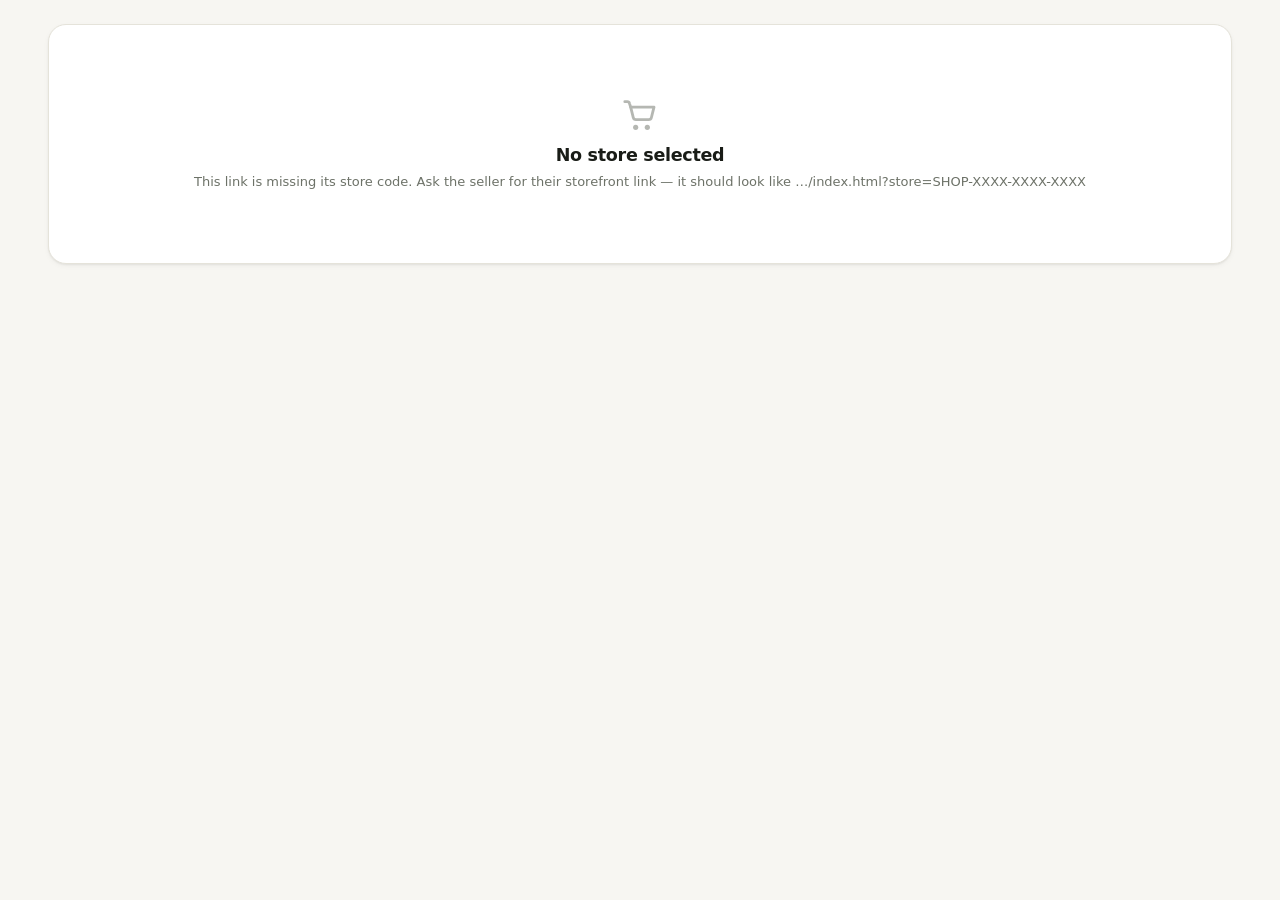
==== commit 761b7b84: "Replace emoji UI icons with the supplied SVG icon set Adds js/icons.js, a 15-icon line set on a 24x2" ====
--- a/index.html
+++ b/index.html
@@ -15,7 +15,7 @@
 <!-- Splash -->
 <div class="splash" id="splash">
   <div class="inner">
-    <img id="splashLogo" alt="" onerror="this.style.display='none'">
+    <img class="hide" id="splashLogo" alt="" onerror="this.classList.add('hide')">
     <strong id="splashName">Loading store…</strong>
     <div class="spinner" role="status" aria-label="Loading"></div>
   </div>
@@ -38,9 +38,9 @@
           <a href="#shopSection" class="nav-link">Products</a>
         </nav>
         <div class="row" style="gap:8px">
-          <button class="btn icon ghost" id="themeBtn" data-theme-toggle aria-label="Toggle dark mode">🌙</button>
+          <button class="btn icon ghost" id="themeBtn" data-theme-toggle aria-label="Switch to dark mode"><svg class="i" viewBox="0 0 24 24" fill="none" stroke="currentColor" stroke-width="2" stroke-linecap="round" stroke-linejoin="round" aria-hidden="true"><path d="M20.6 14.1A8.9 8.9 0 1 1 10.4 3.3a6.9 6.9 0 0 0 10.2 10.8Z"/></svg></button>
           <button class="btn icon ghost" id="infoBtn" aria-label="Store information" title="Store info">ℹ️</button>
-          <button class="btn icon ghost" id="trackBtn" aria-label="Check my order" title="Check my order">🔎</button>
+          <button class="btn icon ghost" id="trackBtn" aria-label="Check my order" title="Check my order"><svg class="i" viewBox="0 0 24 24" fill="none" stroke="currentColor" stroke-width="2" stroke-linecap="round" stroke-linejoin="round" aria-hidden="true"><circle cx="10.6" cy="10.6" r="6.8"/><path d="m15.55 15.55 5.05 5.05"/></svg></button>
         </div>
       </div>
     </header>
@@ -68,12 +68,12 @@
 
   <main class="wrap" id="shopSection" style="padding-top:8px;padding-bottom:120px">
     <div class="searchbar">
-      <span class="ico" aria-hidden="true">🔍</span>
+      <span class="ico" aria-hidden="true"><svg class="i" viewBox="0 0 24 24" fill="none" stroke="currentColor" stroke-width="2" stroke-linecap="round" stroke-linejoin="round" aria-hidden="true"><circle cx="10.6" cy="10.6" r="6.8"/><path d="m15.55 15.55 5.05 5.05"/></svg></span>
       <input class="input" id="search" type="search" placeholder="Search products…" aria-label="Search products">
     </div>
     <div class="row between mt" style="gap:8px">
       <div class="chips grow" id="categories" role="tablist" aria-label="Categories"></div>
-      <button class="btn icon ghost" id="viewToggle" aria-label="Toggle grid or list view">☰</button>
+      <button class="btn icon ghost" id="viewToggle" aria-label="Switch to list view"><svg class="i" viewBox="0 0 24 24" fill="none" stroke="currentColor" stroke-width="2" stroke-linecap="round" stroke-linejoin="round" aria-hidden="true"><circle cx="4.1" cy="6.2" r="1.6" fill="currentColor" stroke="none"/><circle cx="4.1" cy="12" r="1.6" fill="currentColor" stroke="none"/><circle cx="4.1" cy="17.8" r="1.6" fill="currentColor" stroke="none"/><path d="M9.3 6.2h10.6M9.3 12h10.6M9.3 17.8h10.6" stroke-width="2.4"/></svg></button>
     </div>
     <div class="products mt-lg" id="products" data-view="grid"></div>
     <div id="emptyState"></div>
@@ -85,10 +85,12 @@
 </div>
 
 <button class="fab" id="cartFab" hidden aria-label="Open cart">
-  🛒 <span class="count" id="cartCount">0</span>
+  <svg class="i" viewBox="0 0 24 24" fill="none" stroke="currentColor" stroke-width="2" stroke-linecap="round" stroke-linejoin="round" aria-hidden="true"><path d="M2.9 4h1.5a1.3 1.3 0 0 1 1.27 1.02L6.4 7.3"/><path d="M6.4 7.3H20.4l-1.55 6.2a1.7 1.7 0 0 1-1.65 1.3H9.6a1.7 1.7 0 0 1-1.65-1.3Z"/><circle cx="9.4" cy="19.4" r="1.55" fill="currentColor" stroke="none"/><circle cx="16.4" cy="19.4" r="1.55" fill="currentColor" stroke="none"/></svg>
+  <span class="count" id="cartCount">0</span>
 </button>
 
 <script src="js/config.js"></script>
+<script src="js/icons.js"></script>
 <script src="js/mock.js"></script>
 <script src="js/ui.js"></script>
 <script src="js/api.js"></script>
--- a/css/app.css
+++ b/css/app.css
@@ -217,6 +217,24 @@
 .btn.block{width:100%}
 .btn.icon{width:var(--tap); min-height:var(--tap); padding:0; border-radius:50%}
 .btn-group{display:flex; gap:8px; flex-wrap:wrap}
+/* ---------- Icons ----------
+   Every SVG that UI.icon() builds carries .i (static markup in the HTML files
+   inlines the same thing by hand). Sized in em so an icon tracks the text it
+   sits beside, and stroked in currentColor so it inherits button, hover and
+   danger colors instead of needing a variant per context. */
+.i{
+  width:1.25em; height:1.25em; flex:0 0 auto; display:block;
+  fill:none; stroke:currentColor; stroke-width:2;
+  stroke-linecap:round; stroke-linejoin:round;
+}
+.btn .i{width:1.15em; height:1.15em}
+.btn.sm .i{width:1.05em; height:1.05em}
+.btn.icon .i{width:20px; height:20px}
+.btn.lg .i{width:1.2em; height:1.2em}
+/* A trash or x inside a destructive button should read as destructive too. */
+.btn.ghost.danger-text{color:var(--danger); border-color:transparent}
+.btn.ghost.danger-text:hover{background:color-mix(in srgb, var(--danger) 10%, transparent)}
+
 .btn-group.end{justify-content:flex-end}
 
 /* ---------- Chips (segmented-control look) ---------- */
@@ -311,6 +329,7 @@
 .uploader:hover,.uploader.drag{border-color:var(--brand); color:var(--brand); background:var(--brand-050)}
 .uploader img{margin:0 auto; max-height:170px; border-radius:var(--r-xs); object-fit:contain}
 .uploader .up-ico{font-size:26px; opacity:.65; line-height:1}
+.uploader .up-ico .i{width:26px; height:26px}
 
 .ph{display:grid; place-items:center; background:var(--card-2); color:var(--muted-2);
   font-size:20px; border:1px solid var(--line)}
@@ -332,6 +351,7 @@
   background:rgba(10,14,11,.62); color:#fff; display:grid; place-items:center; font-size:11px; line-height:1;
   transition:background var(--fast) var(--ease), transform var(--fast) var(--ease-spring);
 }
+.img-tile .rm .i{width:13px; height:13px}
 .img-tile .rm:hover{background:var(--danger)}
 .img-tile .rm:active{transform:scale(.88)}
 .img-tile.add{
@@ -383,6 +403,7 @@
 .nav-item:hover{background:var(--card-2); color:var(--text)}
 .nav-item[aria-current="page"]{background:var(--brand-050); color:var(--brand)}
 .nav-item .ico{width:20px;text-align:center;flex:0 0 auto}
+.nav-item .ico .i{width:20px; height:20px}
 .nav-item[disabled]{opacity:.4; pointer-events:none}
 
 .main{padding:var(--pad) var(--pad) calc(var(--nav-h) + 32px); min-width:0; grid-column:1; grid-row:2}
@@ -407,6 +428,7 @@
 }
 .tabbar button:active{transform:scale(.94)}
 .tabbar button .ico{font-size:19px; line-height:1}
+.tabbar button .ico .i{width:21px; height:21px; margin:0 auto}
 .tabbar button[aria-current="page"]{color:var(--brand)}
 .tabbar button[aria-current="page"]::before{
   content:""; position:absolute; top:0; left:28%; right:28%; height:3px;
@@ -505,6 +527,7 @@
 /* ---------- Empty / skeleton ---------- */
 .empty{text-align:center; padding:48px 20px; color:var(--muted)}
 .empty .ico{font-size:38px; margin-bottom:10px; opacity:.5}
+.empty .ico .i{width:40px; height:40px; margin:0 auto; stroke-width:1.7}
 .empty h3{color:var(--text); margin-bottom:6px}
 .skel{
   background:linear-gradient(90deg,var(--card-2) 25%,var(--card-3) 37%,var(--card-2) 63%);
@@ -556,8 +579,15 @@
   position:relative; border-radius:var(--r-lg); overflow:hidden; box-shadow:var(--shadow-lg);
   aspect-ratio:4/3; background:var(--card-2);
 }
+/* The hero is a full-bleed banner, so it keeps edge-to-edge `cover` framing —
+   the contain-plus-backdrop treatment above is only for product photos. */
+/* The arrow wrapper sits between .hero-media and .gallery, so it has to carry
+   the height through or the gallery's percentage height resolves against auto. */
+.hero-media .gal-view{height:100%}
 .hero-media .gallery{height:100%}
-.hero-media .gallery img,.hero-media .gallery .ph{height:100%; max-height:none}
+.hero-media .gal-slide{border-radius:0}
+.hero-media .gal-slide .gal-bg{display:none}
+.hero-media .gallery img,.hero-media .gallery .ph{height:100%; max-height:none; object-fit:cover}
 .hero-media .gal-dots{
   position:absolute; bottom:16px; left:50%; transform:translateX(-50%); margin:0;
   background:rgba(10,14,11,.35); padding:6px 8px; border-radius:var(--r-pill); backdrop-filter:blur(6px);
@@ -567,7 +597,9 @@
 
 .searchbar{position:relative}
 .searchbar .input{padding-left:42px; border-radius:var(--r-pill); background:var(--card-2)}
-.searchbar .ico{position:absolute; left:15px; top:50%; transform:translateY(-50%); color:var(--muted)}
+.searchbar .ico{position:absolute; left:15px; top:50%; transform:translateY(-50%); color:var(--muted);
+  display:grid; place-items:center; pointer-events:none}
+.searchbar .ico .i{width:18px; height:18px}
 
 /* Anchor targets (#home, #shopSection) shouldn't tuck under the sticky nav
    when jumped to via the nav links or the hero CTA. */
@@ -609,6 +641,7 @@
 [data-color-mode="dark"] .fab{color:#0c130e}
 .fab:hover{transform:translateY(-2px)}
 .fab:active{transform:scale(.95)}
+.fab .i{width:22px; height:22px}
 .fab .count{background:rgba(255,255,255,.22); border-radius:var(--r-pill); padding:1px 9px; font-size:var(--fs-sm)}
 .fab[hidden]{display:none}
 
@@ -646,19 +679,63 @@
 
 .gallery{display:flex; overflow-x:auto; scroll-snap-type:x mandatory; gap:8px; border-radius:var(--r-sm); scrollbar-width:none}
 .gallery::-webkit-scrollbar{display:none}
+/* The frame owns the height; the photo is never cropped inside it.
+   A fixed frame height keeps every product tidy and the same size regardless
+   of whether the seller uploaded a tall food shot, a wide banner or a square
+   logo, while `contain` guarantees nothing gets sliced off. The leftover space
+   is filled by a blurred copy of the same photo, so a mismatched ratio reads as
+   a deliberate backdrop instead of empty bars. */
+.gallery{height:clamp(220px, 40dvh, 340px)}
+.gal-slide{
+  flex:0 0 100%; scroll-snap-align:center; position:relative; height:100%;
+  border-radius:var(--r-sm); overflow:hidden; background:var(--card-2);
+}
+.gal-slide .gal-bg{
+  position:absolute; inset:0; background-size:cover; background-position:center;
+  filter:blur(26px) saturate(1.25); transform:scale(1.2); opacity:.5;
+}
 .gallery img,.gallery .ph{
-  flex:0 0 100%; scroll-snap-align:center; aspect-ratio:1; object-fit:cover; border-radius:var(--r-sm); background:var(--card-2);
-  /* Cap the height instead of always going full-square: on a wide modal a
-     square photo at 100% width can be taller than the viewport, pushing the
-     price/description/quantity/Add-to-cart below the fold. */
-  max-height:min(270px,32dvh);
-}
+  position:relative; width:100%; height:100%; object-fit:contain;
+  border-radius:var(--r-sm); background:transparent;
+}
+.gallery > img,.gallery > .ph{flex:0 0 100%; scroll-snap-align:center; background:var(--card-2)}
+.gallery .ph{display:grid; place-items:center; font-size:34px}
+/* Positioning context for the arrows so they sit over the photo without
+   scrolling away with it. */
+.gal-view{position:relative}
+.gal-nav{
+  position:absolute; top:50%; transform:translateY(-50%); z-index:2;
+  width:38px; height:38px; border-radius:50%; display:grid; place-items:center;
+  font-size:22px; line-height:1;
+  background:color-mix(in srgb, var(--card) 88%, transparent); color:var(--text);
+  border:1px solid var(--line); box-shadow:var(--shadow-sm);
+  backdrop-filter:blur(6px); opacity:0;
+  transition:opacity var(--fast) var(--ease), background var(--fast) var(--ease), transform var(--fast) var(--ease-spring);
+}
+.gal-nav.prev{left:10px}
+.gal-nav.next{right:10px}
+/* One chevron pair serves both arrows: the up chevron turned a quarter turn
+   points left, the down chevron the same turn points right. */
+.gal-nav .i{width:22px; height:22px; transform:rotate(-90deg)}
+.gal-view:hover .gal-nav,.gal-nav:focus-visible{opacity:1}
+.gal-nav:hover{background:var(--card); transform:translateY(-50%) scale(1.08)}
+.gal-nav:active{transform:translateY(-50%) scale(.94)}
+/* At the first/last photo the arrow fades back but stays in the DOM and
+   focusable, so keyboard focus is never dropped mid-interaction. */
+.gal-view:hover .gal-nav.off{opacity:.3}
+.gal-nav.off{pointer-events:none}
+/* Touch devices swipe, so the arrows would only be clutter. Keyed off pointer
+   type rather than screen width — a small laptop window still gets arrows, and
+   a large tablet still gets swipe. */
+@media (hover:none),(pointer:coarse){ .gal-nav{display:none} }
+
 .gal-dots{display:flex; gap:6px; justify-content:center; margin-top:8px}
 .gal-dots i{width:6px;height:6px;border-radius:50%;background:var(--line-strong); transition:width var(--fast) var(--ease), background var(--fast) var(--ease)}
 .gal-dots i.on{background:var(--brand); width:18px; border-radius:3px}
 
 .stepper{display:inline-flex; align-items:center; border:1px solid var(--line); border-radius:var(--r-pill); overflow:hidden}
 .stepper button{width:42px; height:42px; display:grid; place-items:center; font-size:19px; font-weight:600; transition:background var(--fast) var(--ease), transform var(--fast) var(--ease-spring)}
+.stepper button .i{width:21px; height:21px}
 .stepper button:hover{background:var(--card-2)}
 .stepper button:active{transform:scale(.9)}
 .stepper .n{min-width:44px; text-align:center; font-weight:700}
@@ -721,6 +798,7 @@
   background:var(--card-2); color:var(--muted);
 }
 .locked .ico{font-size:32px; margin-bottom:10px}
+.locked .ico .i{width:34px; height:34px; margin:0 auto}
 
 /* ---------- Print ---------- */
 @media print{
